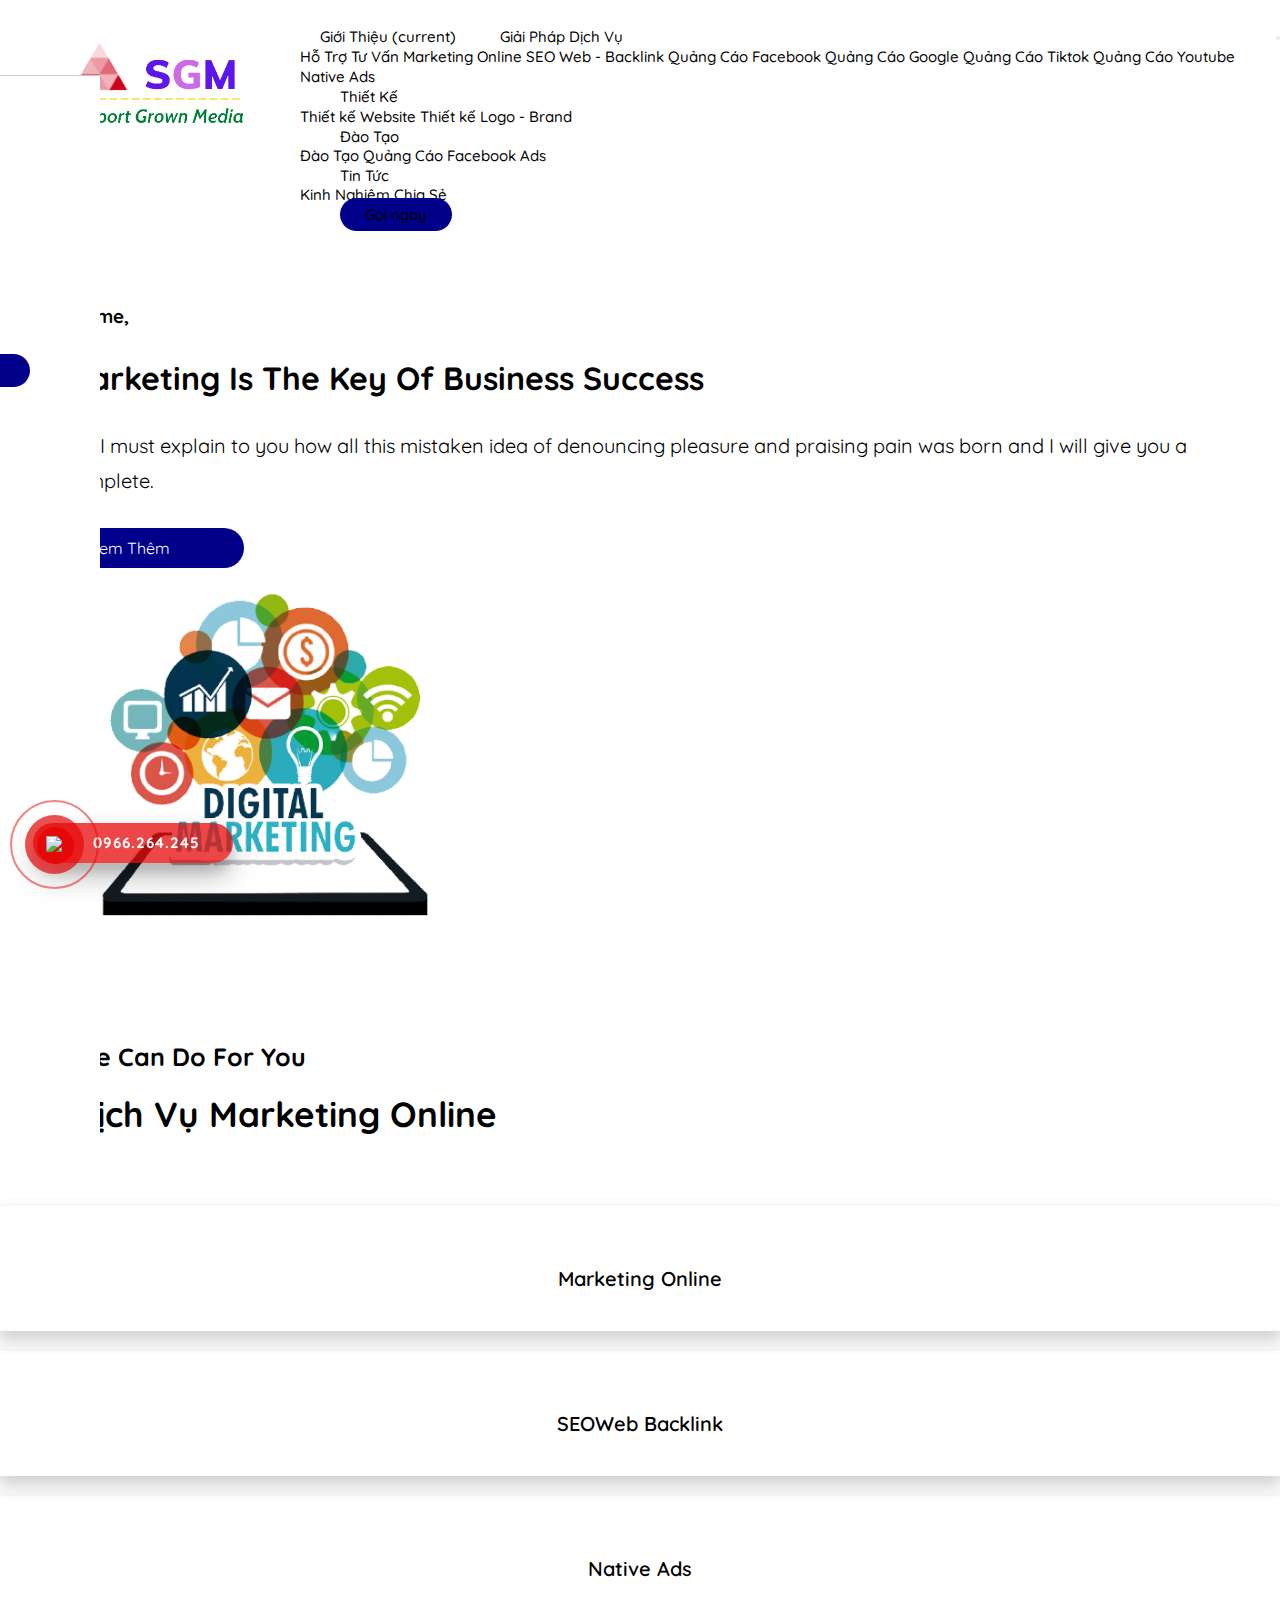
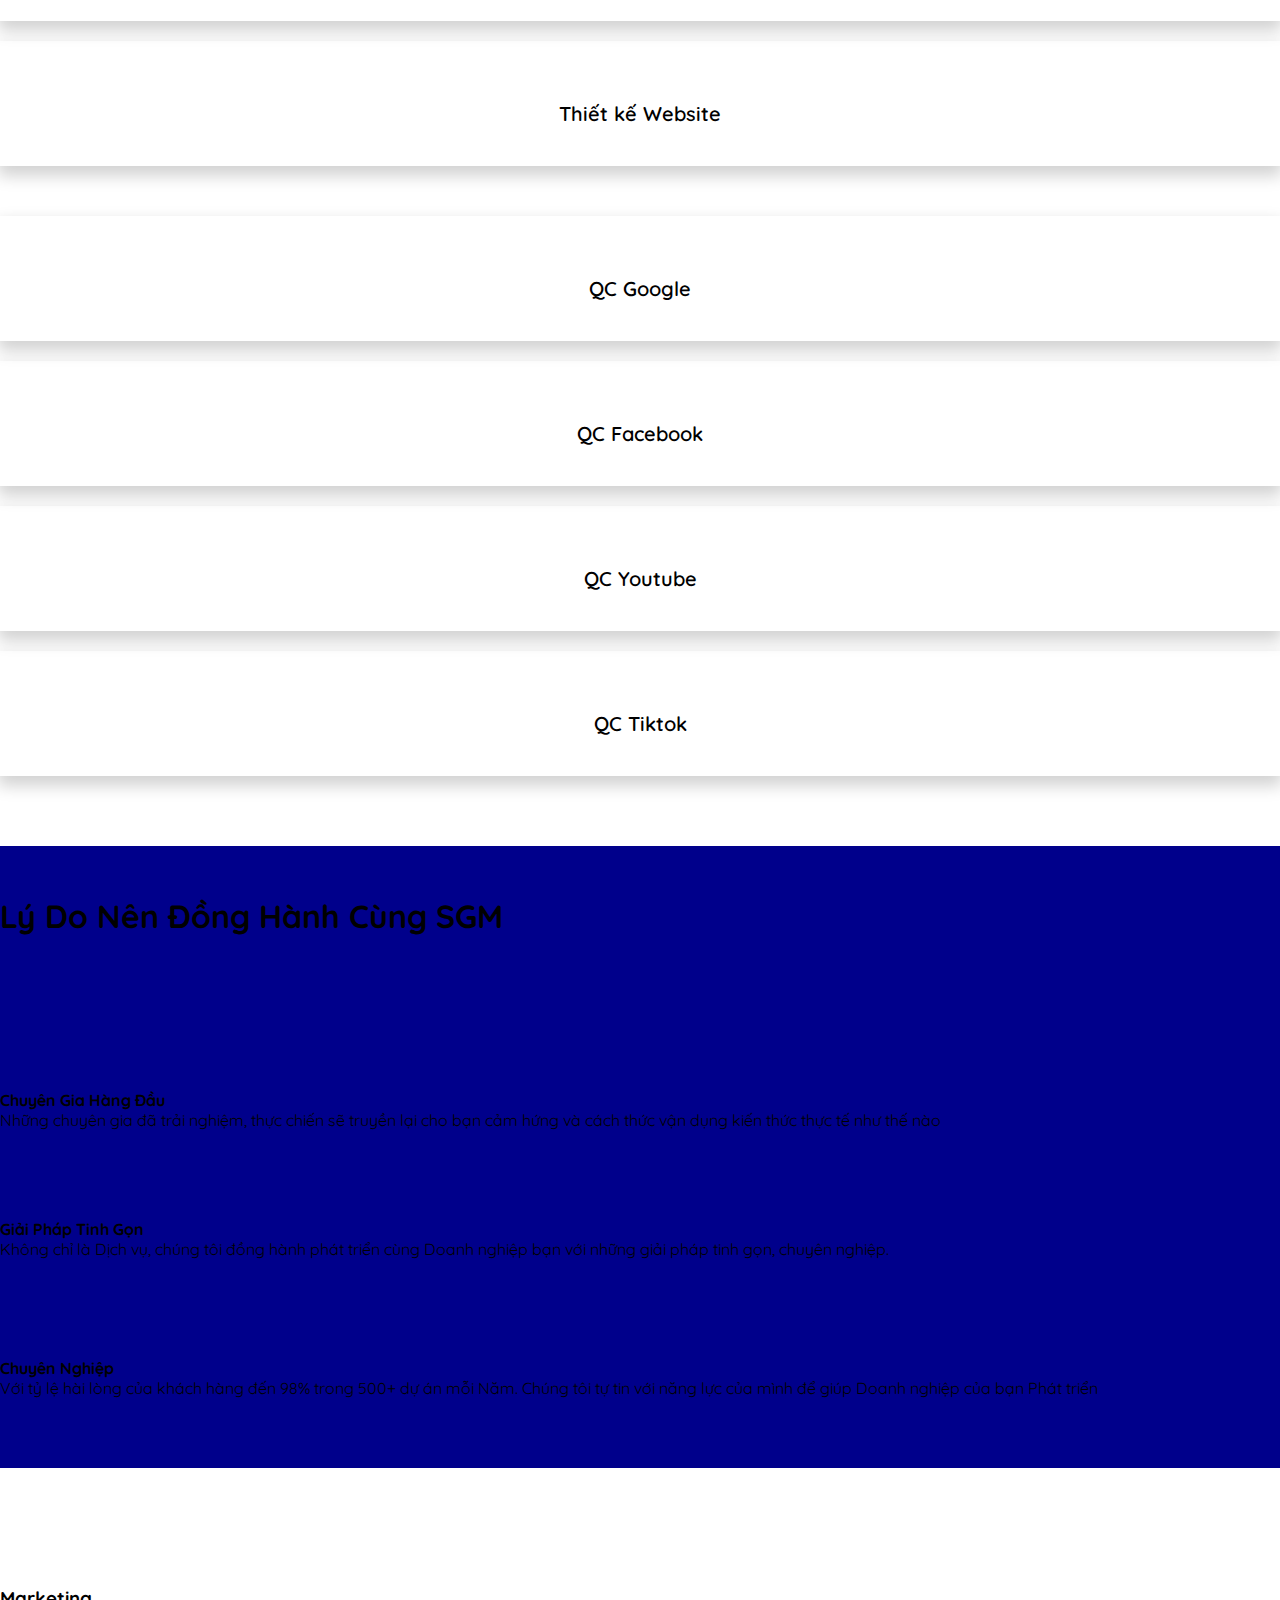
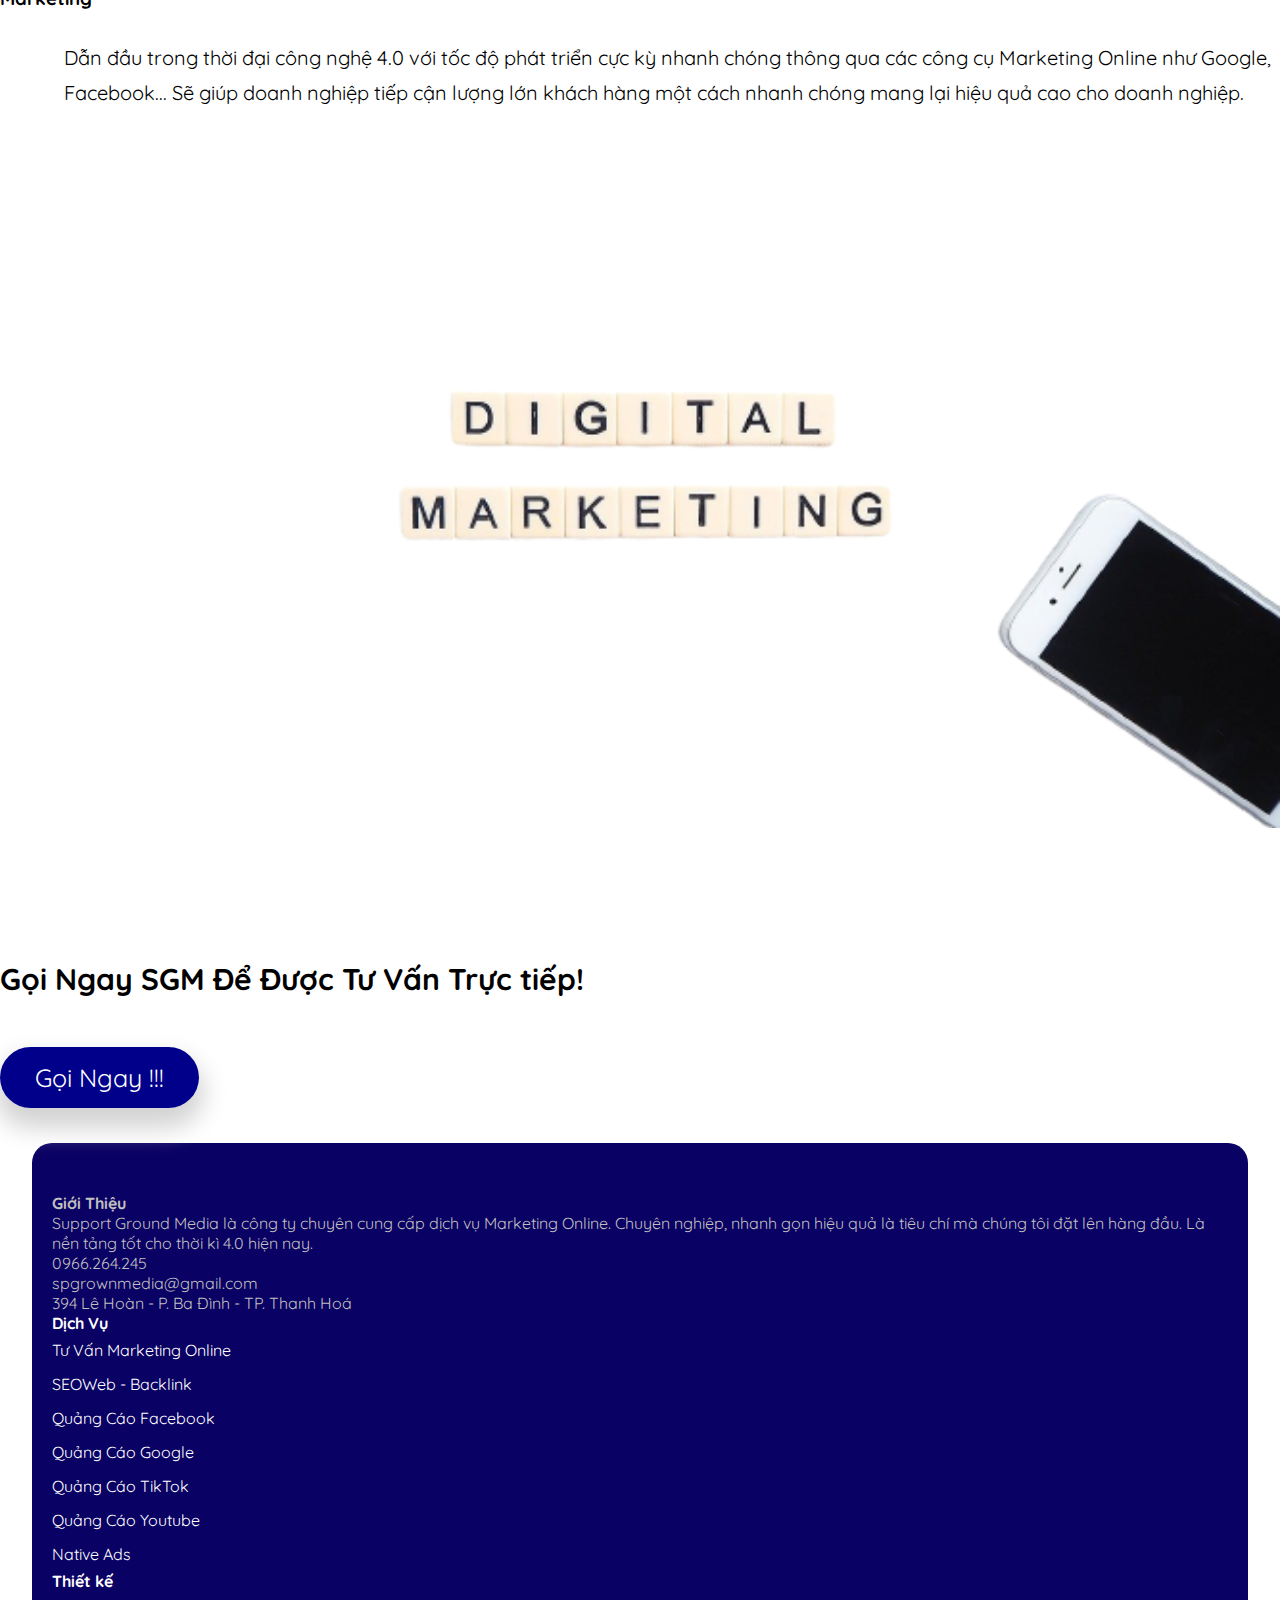
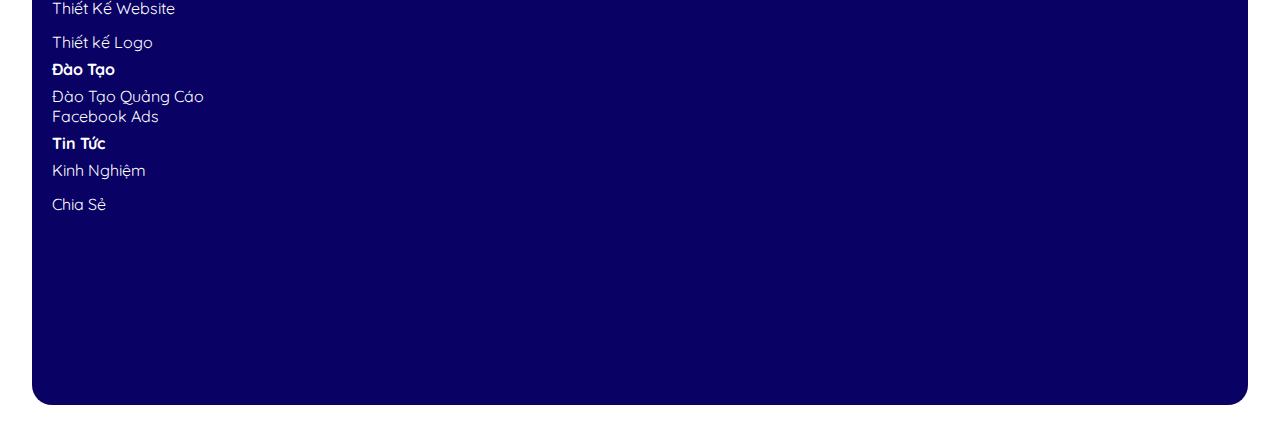
==== index.html @ 6cb0e0cf "done featur/trang chu + responsive" ====
<!DOCTYPE html>
<html lang="en">
  <head>
    <meta charset="UTF-8" />
    <link rel="icon" href="./imgs/SGM-removebg-preview.png" />
    <meta http-equiv="X-UA-Compatible" content="IE=edge" />
    <meta name="viewport" content="width=device-width, initial-scale=1.0" />
    <link rel="preconnect" href="https://fonts.googleapis.com" />
    <link rel="preconnect" href="https://fonts.gstatic.com" crossorigin />
    <link
      href="https://fonts.googleapis.com/css2?family=Quicksand:wght@300;400;500;600;700&display=swap"
      rel="stylesheet"
    />
    <link
      rel="stylesheet"
      href="https://cdnjs.cloudflare.com/ajax/libs/font-awesome/5.15.3/css/all.min.css"
      integrity="sha512-iBBXm8fW90+nuLcSKlbmrPcLa0OT92xO1BIsZ+ywDWZCvqsWgccV3gFoRBv0z+8dLJgyAHIhR35VZc2oM/gI1w=="
      crossorigin="anonymous"
      referrerpolicy="no-referrer"
    />
    <link
      rel="stylesheet"
      href="https://cdn.jsdelivr.net/npm/bootstrap@4.6.0/dist/css/bootstrap.min.css"
      integrity="sha384-B0vP5xmATw1+K9KRQjQERJvTumQW0nPEzvF6L/Z6nronJ3oUOFUFpCjEUQouq2+l"
      crossorigin="anonymous"
    />
    <link rel="stylesheet" href="./css/style.css" />
    <link rel="stylesheet" href="./css/hotline.css">
    <title>
      Công ty Support Ground Media -Chuyên cung cấp các dịch vụ về marketing
      online
    </title>
  </head>
  <body>
    <header>
      <nav class="navbar navbar-expand-md" style="color: black">
        <a class="navbar-brand brandLogo" href="#">
          <img style="width: 60%" src="./imgs/SGM-removebg-preview.png" alt />
        </a>
        <button
          class="navbar-toggler"
          type="button"
          data-toggle="collapse"
          data-target="#collapsibleNavId"
          aria-controls="collapsibleNavId"
          aria-expanded="false"
          aria-label="Toggle navigation"
        >
          <span class="navbar-toggler-icon toggle" onclick="toggleMenu()"></span>
        </button>
        <div class="collapse navbar-collapse" id="collapsibleNavId">
          <ul class="navbar-nav mr-auto mt-2 mt-lg-0  header__nav">
            <li class="nav-item active">
              <a class="nav-link aNav" href="#">
                Giới Thiệu <span class="sr-only">(current)</span>
              </a>
            </li>
            <li class="nav-item dropdown">
              <a
                class="nav-link dropdown-toggle aNav"
                href="#"
                id="dropdownId"
                data-toggle="dropdown"
                aria-haspopup="true"
                aria-expanded="false"
              >
                Giải Pháp Dịch Vụ
              </a>
              <div class="dropdown-menu bg-light" aria-labelledby="dropdownId">
                <a class="dropdown-item aNav" href="#">
                  Hỗ Trợ Tư Vấn Marketing Online
                </a>
                <a class="dropdown-item aNav" href="#"> SEO Web - Backlink </a>
                <a class="dropdown-item aNav" href="#"> Quảng Cáo Facebook </a>
                <a class="dropdown-item aNav" href="#"> Quảng Cáo Google </a>
                <a class="dropdown-item aNav" href="#"> Quảng Cáo Tiktok </a>
                <a class="dropdown-item aNav" href="#"> Quảng Cáo Youtube </a>
                <a class="dropdown-item aNav" href="#"> Native Ads </a>
              </div>
            </li>
            <li class="nav-item dropdown">
              <a
                class="nav-link dropdown-toggle aNav"
                href="#"
                id="dropdownId"
                data-toggle="dropdown"
                aria-haspopup="true"
                aria-expanded="false"
              >
                Thiết Kế
              </a>
              <div class="dropdown-menu bg-light" aria-labelledby="dropdownId">
                <a class="dropdown-item aNav" href="#"> Thiết kế Website </a>
                <a class="dropdown-item aNav" href="#">
                  Thiết kế Logo - Brand
                </a>
              </div>
            </li>
            <li class="nav-item dropdown">
              <a
                class="nav-link dropdown-toggle aNav"
                href="#"
                id="dropdownId"
                data-toggle="dropdown"
                aria-haspopup="true"
                aria-expanded="false"
              >
                Đào Tạo
              </a>
              <div
                class="dropdown-menu bg-light aNav"
                aria-labelledby="dropdownId"
              >
                <a class="dropdown-item aNav" href="#">
                  Đào Tạo Quảng Cáo Facebook Ads
                </a>
              </div>
            </li>
            <li class="nav-item dropdown">
              <a
                class="nav-link dropdown-toggle aNav"
                href="#"
                id="dropdownId"
                data-toggle="dropdown"
                aria-haspopup="true"
                aria-expanded="false"
              >
                Tin Tức
              </a>
              <div
                class="dropdown-menu bg-light aNav"
                aria-labelledby="dropdownId"
              >
                <a class="dropdown-item aNav" href="#"> Kinh Nghiệm </a>
                <a class="dropdown-item aNav" href="#"> Chia Sẻ </a>
              </div>
            </li>
            <li class="nav-item nav__call__f">
              <a class="nav__call aNav text-white" href="tel:0966264245"
                ><i class="fa fa-phone"></i> Gọi ngay</a
              >
            </li>
          </ul>

          <ul class="navbar-nav mr-auto mt-2 mt-lg-0 menu">
            <li class="nav-item active">
              <a class="nav-link aNav" href="#">
                Giới Thiệu <span class="sr-only">(current)</span>
              </a>
            </li>
            <li class="nav-item dropdown">
              <a
                class="nav-link dropdown-toggle aNav"
                href="#"
                id="dropdownId"
                data-toggle="dropdown"
                aria-haspopup="true"
                aria-expanded="false"
              >
                Giải Pháp Dịch Vụ
              </a>
              <div class="dropdown-menu bg-light" aria-labelledby="dropdownId">
                <a class="dropdown-item aNav" href="#">
                  Hỗ Trợ Tư Vấn Marketing Online
                </a>
                <a class="dropdown-item aNav" href="#"> SEO Web - Backlink </a>
                <a class="dropdown-item aNav" href="#"> Quảng Cáo Facebook </a>
                <a class="dropdown-item aNav" href="#"> Quảng Cáo Google </a>
                <a class="dropdown-item aNav" href="#"> Quảng Cáo Tiktok </a>
                <a class="dropdown-item aNav" href="#"> Quảng Cáo Youtube </a>
                <a class="dropdown-item aNav" href="#"> Native Ads </a>
              </div>
            </li>
            <li class="nav-item dropdown">
              <a
                class="nav-link dropdown-toggle aNav"
                href="#"
                id="dropdownId"
                data-toggle="dropdown"
                aria-haspopup="true"
                aria-expanded="false"
              >
                Thiết Kế
              </a>
              <div class="dropdown-menu bg-light" aria-labelledby="dropdownId">
                <a class="dropdown-item aNav" href="#"> Thiết kế Website </a>
                <a class="dropdown-item aNav" href="#">
                  Thiết kế Logo - Brand
                </a>
              </div>
            </li>
            <li class="nav-item dropdown">
              <a
                class="nav-link dropdown-toggle aNav"
                href="#"
                id="dropdownId"
                data-toggle="dropdown"
                aria-haspopup="true"
                aria-expanded="false"
              >
                Đào Tạo
              </a>
              <div
                class="dropdown-menu bg-light aNav"
                aria-labelledby="dropdownId"
              >
                <a class="dropdown-item aNav" href="#">
                  Đào Tạo Quảng Cáo Facebook Ads
                </a>
              </div>
            </li>
            <li class="nav-item dropdown">
              <a
                class="nav-link dropdown-toggle aNav"
                href="#"
                id="dropdownId"
                data-toggle="dropdown"
                aria-haspopup="true"
                aria-expanded="false"
              >
                Tin Tức
              </a>
              <div
                class="dropdown-menu bg-light aNav"
                aria-labelledby="dropdownId"
              >
                <a class="dropdown-item aNav" href="#"> Kinh Nghiệm </a>
                <a class="dropdown-item aNav" href="#"> Chia Sẻ </a>
              </div>
            </li>
            <li class="nav-item nav__call__f">
              <a class="nav__call aNav text-white" href="tel:0966264245"
                ><i class="fa fa-phone"></i> Gọi ngay</a
              >
            </li>
          </ul>
        </div>
      </nav>
    </header>
    <section id="welcome">
      <div style="width: 100%" class="row mt-5 welcome">
        <div class="col-12 col-lg-6 ">
          <h3 style="margin-top: 80px; margin-left: 40px">Welcome,</h3>
          <h1 class="display-4 welcome__bigtext">
            Marketing Is The Key Of Business Success
          </h1>
          <p class="welcome__smalltext">
            But I must explain to you how all this mistaken idea of denouncing
            pleasure and praising pain was born and I will give you a complete.
          </p>
          <a class="welcome__link" href="#reason">Xem Thêm</a>
        </div>
        <div class="col-12 col-lg-6 welcome__img">
          <img src="./imgs/welcome_background.png" alt />
        </div>
      </div>
    </section>
    <div class="text-center">
      <img
        src="https://tigobiz.com/wp-content/uploads/2020/06/Group-4.png"
        alt=""
      />
    </div>
    <section id="marketingonline" class="text-center container">
      <h3>What We Can Do For You</h3>
      <br />
      <h1 class="display-5" style="font-weight: 700">
        Các Dịch Vụ Marketing Online
      </h1>
      <div class="row row__1">
        <div class="col-12 col-md-6 col-lg-3">
          <div class="item__shadow">
            <i class="fa fa-chart-line"></i>
            <a href="">Marketing Online</a>
          </div>
        </div>
        <div class="col-12 col-md-6 col-lg-3">
          <div class="item__shadow">
            <i class="fa fa-user-friends"></i>
            <a href="">SEOWeb Backlink</a>
          </div>
        </div>
        <div class="col-12 col-md-6 col-lg-3">
          <div class="item__shadow">
            <i class="fa fa-ad"></i>
            <a href="">Native Ads</a>
          </div>
        </div>
        <div class="col-12 col-md-6 col-lg-3">
          <div class="item__shadow">
            <i class="fa fa-draw-polygon"></i>
            <a href="">Thiết kế Website</a>
          </div>
        </div>
      </div>
      <div class="row row__2">
        <div class="col-12 col-md-6 col-lg-3">
          <div class="item__shadow">
            <i class="fab fa-google"></i>
            <a href="">QC Google</a>
          </div>
        </div>
        <div class="col-12 col-md-6 col-lg-3">
          <div class="item__shadow">
            <i class="fab fa-facebook-square"></i>
            <a href="">QC Facebook</a>
          </div>
        </div>
        <div class="col-12 col-md-6 col-lg-3">
          <div class="item__shadow">
            <i class="fab fa-youtube"></i>
            <a href="">QC Youtube</a>
          </div>
        </div>
        <div class="col-12 col-md-6 col-lg-3">
          <div class="item__shadow">
            <i class="fa fa-music"></i>
            <a href="">QC Tiktok</a>
          </div>
        </div>
      </div>
    </section>
    <div>
      <img
        style="transform: rotate(45deg)"
        src="https://tigobiz.com/wp-content/uploads/2020/06/Group-4.png"
        alt=""
      />
    </div>
    <section id="reason" class="text-center">
      <h1
        style="font-weight: 700; padding-top: 50px"
        class="display-5 text-white"
      >
        Lý Do Nên Đồng Hành Cùng SGM
      </h1>
      <div style="padding: 70px 0" class="container">
        <div class="row text-center">
          <div class="col-12 col-md-4">
            <div class="card">
              <img
                style="
                  width: 50%;
                  margin: auto;
                  padding-top: 50px;
                  padding-bottom: 10px;
                "
                class="card-img-top"
                src="https://tigobiz.com/wp-content/uploads/2020/11/switch.svg"
                alt=""
              />
              <div class="card-body">
                <h4 class="card-title">Chuyên Gia Hàng Đầu</h4>
                <p class="card-text" style="padding-bottom: 5px">
                  Những chuyên gia đã trải nghiệm, thực chiến sẽ truyền lại cho
                  bạn cảm hứng và cách thức vận dụng kiến thức thực tế như thế
                  nào
                </p>
              </div>
            </div>
          </div>
          <div class="col-12 col-md-4">
            <div class="card">
              <img
                style="
                  width: 50%;
                  margin: auto;
                  padding-top: 50px;
                  padding-bottom: 10px;
                "
                class="card-img-top w-50"
                src="https://tigobiz.com/wp-content/uploads/2020/11/fingerprints.svg"
                alt=""
              />
              <div class="card-body">
                <h4 class="card-title">Giải Pháp Tinh Gọn</h4>
                <p class="card-text" style="padding-bottom: 25px">
                  Không chỉ là Dịch vụ, chúng tôi đồng hành phát triển cùng
                  Doanh nghiệp bạn với những giải pháp tinh gọn, chuyên nghiệp.
                </p>
              </div>
            </div>
          </div>
          <div class="col-12 col-md-4">
            <div class="card">
              <img
                style="width: 50%; margin: auto; padding-top: 50px"
                class="card-img-top w-50"
                src="https://tigobiz.com/wp-content/uploads/2020/11/touch.svg"
                alt=""
              />
              <div class="card-body">
                <h4 class="card-title">Chuyên Nghiệp</h4>
                <p class="card-text">
                  Với tỷ lệ hài lòng của khách hàng đến 98% trong 500+ dự án mỗi
                  Năm. Chúng tôi tự tin với năng lực của mình để giúp Doanh
                  nghiệp của bạn Phát triển
                </p>
              </div>
            </div>
          </div>
        </div>
      </div>
    </section>

    <section id="takeyour">
      <div class="row w-100">
        <div class="col-12 col-lg-6 text-center" style="padding-top: 3%">
          <h3 style="margin-top: 80px">Marketing</h3>
          <!-- <h1 class="display-4 welcome__bigtext">
            Take Your Business Marketing To The Next
          </h1> -->
          <p class="welcome__smalltext">
            Dẫn đầu trong thời đại công nghệ 4.0 với tốc độ phát triển cực kỳ
            nhanh chóng thông qua các công cụ Marketing Online như Google,
            Facebook... Sẽ giúp doanh nghiệp tiếp cận lượng lớn khách hàng một
            cách nhanh chóng mang lại hiệu quả cao cho doanh nghiệp.
          </p>
          <!-- <a class="welcome__link text-center" href="tel:0966264245">Liên Hệ</a> -->
        </div>

        <div class="col-6 takeyour__img">
          <img
            style="width: 100%"
            src="./imgs/digital-marketing-4297723_1280.jpg"
            alt=""
          />
        </div>
      </div>
    </section>

    <section id="contact" class="text-center w-100">
      <h3 class="display-4" style="font-weight: 700; margin-bottom: 5%">
        Gọi Ngay SGM Để Được Tư Vấn Trực tiếp!
      </h3>

      <a class="contact__link" href="tel:0966264245">Gọi Ngay !!!</a>
    </section>

    <footer>
      <div class="row footer__row">
        <div class="col-12 col-md-4 col-lg-3 footer__row__intrustion">
          <h4 class="text-white">Giới Thiệu</h4>
          <p>
            Support Ground Media là công ty chuyên cung cấp dịch vụ Marketing
            Online. Chuyên nghiệp, nhanh gọn hiệu quả là tiêu chí mà chúng tôi
            đặt lên hàng đầu. Là nền tảng tốt cho thời kì 4.0 hiện nay.
          </p>
          <ul>
            <li>
              <div class="row">
                <div class="col-1"><i class="fa fa-phone"></i></div>
                <div class="col-10">0966.264.245</div>
              </div>
            </li>
            <li>
              <div class="row">
                <div class="col-1"><i class="fa fa-envelope"></i></div>
                <div class="col-10">spgrownmedia@gmail.com</div>
              </div>
            </li>
            <li>
              <div class="row">
                <div class="col-1"><i class="fa fa-map-marker"></i></div>
                <div class="col-10">
                  394 Lê Hoàn - P. Ba Đình - TP. Thanh Hoá
                </div>
              </div>
            </li>
          </ul>
        </div>

        <div class="col-12 col-md-4 col-lg-3 footer__row__service">
          <h4>Dịch Vụ</h4>
          <ul>
            <li>
              <a href="">
                <div class="row">
                  <div class="col-1"><i class="fa fa-check"></i></div>
                  <div class="col-10">Tư Vấn Marketing Online</div>
                </div>
              </a>
            </li>
            <li>
              <a href="">
                <div class="row">
                  <div class="col-1"><i class="fa fa-check"></i></div>
                  <div class="col-10">SEOWeb - Backlink</div>
                </div>
              </a>
            </li>
            <li>
              <a href="">
                <div class="row">
                  <div class="col-1"><i class="fa fa-check"></i></div>
                  <div class="col-10">Quảng Cáo Facebook</div>
                </div>
              </a>
            </li>
            <li>
              <a href="">
                <div class="row">
                  <div class="col-1"><i class="fa fa-check"></i></div>
                  <div class="col-10">Quảng Cáo Google</div>
                </div>
              </a>
            </li>
            <li>
              <a href="">
                <div class="row">
                  <div class="col-1"><i class="fa fa-check"></i></div>
                  <div class="col-10">Quảng Cáo TikTok</div>
                </div>
              </a>
            </li>
            <li>
              <a href="">
                <div class="row">
                  <div class="col-1"><i class="fa fa-check"></i></div>
                  <div class="col-10">Quảng Cáo Youtube</div>
                </div>
              </a>
            </li>
            <li>
              <a href="">
                <div class="row">
                  <div class="col-1"><i class="fa fa-check"></i></div>
                  <div class="col-10">Native Ads</div>
                </div>
              </a>
            </li>
          </ul>
        </div>

        <div class="col-12 col-md-4 col-lg-3 footer__row__service">
          <h4>Thiết kế</h4>
          <ul>
            <li>
              <a href="">
                <div class="row">
                  <div class="col-1"><i class="fa fa-check"></i></div>
                  <div class="col-10">Thiết Kế Website</div>
                </div>
              </a>
            </li>
            <li>
              <a href="">
                <div class="row">
                  <div class="col-1"><i class="fa fa-check"></i></div>
                  <div class="col-10">Thiết kế Logo</div>
                </div>
              </a>
            </li>
          </ul>

          <h4>Đào Tạo</h4>
          <ul>
            <li>
              <a href="">
                <div class="row">
                  <div class="col-1"><i class="fa fa-graduation-cap"></i></i></div>
                  <div class="col-10">Đào Tạo Quảng Cáo<br/> Facebook Ads</div>
                </div>
              </a>
            </li>
          </ul>
          <h4>Tin Tức</h4>
          <ul>
            <li>
              <a href="">
                <div class="row">
                  <div class="col-1"><i class="fa fa-newspaper"></i></i></div>
                  <div class="col-10">Kinh Nghiệm</div>
                </div>
              </a>
            </li>
            <li>
              <a href="">
                <div class="row">
                  <div class="col-1"><i class="fa fa-newspaper"></i></i></div>
                  <div class="col-10">Chia Sẻ</div>
                </div>
              </a>
            </li>
            </ul>
        </div>

        <div class="col-3 map">
          <iframe src="https://www.google.com/maps/embed?pb=!1m18!1m12!1m3!1d3753.9722265589767!2d105.77537851474169!3d19.798774886677332!2m3!1f0!2f0!3f0!3m2!1i1024!2i768!4f13.1!3m3!1m2!1s0x3136f8061792eae1%3A0xd1a418791c7135f7!2zMzk0IMSQxrDhu51uZyBMw6ogSG_DoG4sIFAuIExhbSBTxqFuLCBUaMOgbmggcGjhu5EgVGhhbmggSMOzYSwgVGhhbmggSG_DoSwgVmnhu4d0IE5hbQ!5e0!3m2!1svi!2s!4v1624434730496!5m2!1svi!2s" 
          width="600" height="450" style="border:0;" allowfullscreen="" loading="lazy"></iframe>
        </div>
      </div>
      <div class="hotline-phone-ring-wrap">
        <div class="hotline-phone-ring">
          <div class="hotline-phone-ring-circle"></div>
          <div class="hotline-phone-ring-circle-fill"></div>
          <div class="hotline-phone-ring-img-circle">
          <a href="tel:0987654321" class="pps-btn-img">
            <img src="https://nguyenhung.net/wp-content/uploads/2019/05/icon-call-nh.png" alt="Gọi điện thoại" width="50">
          </a>
          </div>
        </div>
        <div class="hotline-bar">
          <a href="tel:0966264245">
            <span class="text-hotline">0966.264.245</span>
          </a>
        </div>
      </div>
    </footer>
    <div class="backtotop">
      <a href="#" class="cd-top text-replace js-cd-top">
        <i class="fa fa-arrow-up"></i></a>
    </div>


    <script src="./libs/backtotop/js/util.js"></script>
  <script src="./libs/backtotop/js/main.js"></script>
    <script
      src="https://code.jquery.com/jquery-3.5.1.slim.min.js"
      integrity="sha384-DfXdz2htPH0lsSSs5nCTpuj/zy4C+OGpamoFVy38MVBnE+IbbVYUew+OrCXaRkfj"
      crossorigin="anonymous"
    ></script>
    <script
      src="https://cdn.jsdelivr.net/npm/bootstrap@4.6.0/dist/js/bootstrap.bundle.min.js"
      integrity="sha384-Piv4xVNRyMGpqkS2by6br4gNJ7DXjqk09RmUpJ8jgGtD7zP9yug3goQfGII0yAns"
      crossorigin="anonymous"
    ></script>

    <script>
      function toggleMenu() {
        var menuToggle = document.querySelector('.toggle');
        var menu = document.querySelector('.menu');
        menuToggle.classList.toggle('active')
        menu.classList.toggle('active')
      }

      function chooseMenu() {
        var menuToggle = document.querySelector('.toggle');
        var menu = document.querySelector('.menu');
        menuToggle.classList.remove('active');
        menu.classList.remove('active');
      }
    </script>
  </body>
</html>
---- css/style.css ----
*{
    margin: 0;
    padding: 0;
    font-family: 'Quicksand', sans-serif;
}

html{
    scroll-behavior: smooth;
}

.aNav{
    text-decoration: none;
    color: black;
    font-size: 18px;
    font-weight: 500;
}

.aNav:hover{
    color: black;
    background-color: rgba(211, 211, 211, 0.11);
    border-radius: 10%;
}

.navbar{
    position: relative;
}

.brandLogo{
    position: absolute;
    left: 5%;
}

nav{
    margin-top: 2%;
}
.nav-item{
    margin: 0 20px;
}

.collapse {
    margin-left: 32%;
}

.dropdown-item{
    font-size: 17px;
}

.nav__call{
    text-decoration: none!important;
    color: white;
    background-color: darkblue;
    display: block;
    width: 100%;
    padding: 7px 25px;
    border-radius: 40px!important;
    transition: .5s!important;
}

.nav__call__f{
    display: flex;
    align-items: center;
    margin-left: 40px;
}

.nav__call:hover{
    transition: .5s!important;
    text-decoration: none!important;
    color: white;
    box-shadow: 0px 10px 50px 0px darkblue!important;
    background-color: #ff4081;
}

.navbar-toggler{
    position: absolute;
    right: 0;
    top: 10px;
}

.navbar .toggle{
    width: 40px;
    height: 40px;
    background: url(../imgs/menu.png);
    background-position: center;
    background-repeat: no-repeat;
    background-size: 30px;
    cursor: pointer;
    background-color: rgba(0, 0, 0, 0.483);
}

.navbar .toggle.active{
    width: 40px;
    height: 40px;
    background: url(../imgs/close.png);
    background-position: center;
    background-repeat: no-repeat;
    background-size: 30px;
    cursor: pointer;
    background-color: rgba(0, 0, 0, 0.483);
}

.welcome{
    margin: 0;
    margin-top: 80px!important;
}

.welcome__bigtext{
    font-weight: 700!important;
    margin-left: 5%;
    margin-top: 30px;
}

.welcome__smalltext{
    margin-left: 5%;
    margin-top: 30px;
    font-size: 20px;
    line-height: 35px;
}

.welcome__button{
    margin-left: 5%;
    margin-top: 30px;
    font-size: 20px;
    background-color: darkblue;
    color: white;
    width: 200px;
    height: 60px;
    border-radius: 20px;
    border: none;
    box-shadow: 0px 10px 50px 0px gray  !important;
}

.welcome__link{
    text-decoration: none!important;
    color: white;
    background-color: darkblue;
    display: block;
    width: 18%;
    padding: 10px 25px;
    border-radius: 40px!important;
    transition: .5s!important;
    margin-left: 5%;
    margin-top: 30px;
}


.welcome__link:hover{
    transition: .5s!important;
    text-decoration: none!important;
    color: white;
    box-shadow: 0px 10px 50px 0px darkblue!important;
    background-color: #ff4081;
}

#marketingonline{
    margin-top: 5%;
    width: 100%;
}

#marketingonline .col-lg-3{
    text-align: center;
}

#marketingonline .col-lg-3 a{
    display: block;
    margin-top: 20px;
    font-size: 20px;
    font-weight: 600;
    text-decoration: none;
    color: black;
}

#marketingonline .row__1{
    margin-top: 70px;
    margin-bottom: 50px;
    width: 100%;
}

#marketingonline .row__2{
    width: 100%;
    margin-bottom: 50px;
}

#marketingonline .col-lg-3 .item__shadow{
    box-shadow: 0px 8px 15px 2px lightgray;
    padding: 40px;
    transition: .5s;
}

#marketingonline .col-lg-3:hover .item__shadow{
    box-shadow: 0px 10px 25px 5px gray!important;
}

#marketingonline .fa-chart-line{
    color:  rgba(255, 0, 0, 0.598);
    text-align: center;
    background-color: rgba(255, 0, 0, 0.081);
    width: 55px;
    height: 55px;
    line-height: 55px;
    border-radius: 10px;
    margin: 0;
    font-size: 25px;
    transition: .5s;
}

#marketingonline .col-lg-3:hover .fa-chart-line{
    background-color: rgba(255, 0, 0, 0.598);
    color: white;
}


#marketingonline .fa-user-friends{
    color:  rgba(128, 0, 128, 0.598);
    text-align: center;
    background-color: rgba(128, 0, 128, 0.17);
    width: 55px;
    height: 55px;
    line-height: 55px;
    border-radius: 10px;
    margin: 0;
    font-size: 25px;
    transition: .5s;
}

#marketingonline .col-lg-3:hover .fa-user-friends{
    background-color: rgba(128, 0, 128, 0.598);
    color: white;
}


#marketingonline .fa-ad{
    color: #ffc107ad;
    text-align: center;
    background-color: #ffc10736;
    width: 55px;
    height: 55px;
    line-height: 55px;
    border-radius: 10px;
    margin: 0;
    font-size: 25px;
    transition: .5s;
}

#marketingonline .col-lg-3:hover .fa-ad{
    background-color: #ffc107ad;
    color: white;
}

#marketingonline .fa-draw-polygon{
    color: orange;
    text-align: center;
    background-color: rgba(255, 166, 0, 0.197);
    width: 55px;
    height: 55px;
    line-height: 55px;
    border-radius: 10px;
    margin: 0;
    font-size: 25px;
    transition: .5s;
}

#marketingonline .col-lg-3:hover .fa-draw-polygon{
    background-color: orange;
    color: white;
}

#marketingonline .fa-google{
    color: green;
    text-align: center;
    background-color: rgba(0, 128, 0, 0.272);
    width: 55px;
    height: 55px;
    line-height: 55px;
    border-radius: 10px;
    margin: 0;
    font-size: 25px;
    transition: .5s;
}

#marketingonline .col-lg-3:hover .fa-google{
    background-color: green;
    color: white;
}


#marketingonline .fa-facebook-square{
    color:  rgba(0, 0, 255, 0.7);
    text-align: center;
    background-color: rgba(0, 0, 255, 0.129);
    width: 55px;
    height: 55px;
    line-height: 55px;
    border-radius: 10px;
    margin: 0;
    font-size: 25px;
    transition: .5s;
}

#marketingonline .col-lg-3:hover .fa-facebook-square{
    background-color: rgba(0, 0, 255, 0.7);
    color: white;
}


#marketingonline .fa-youtube{
    color:  red;
    text-align: center;
    background-color: rgba(255, 0, 0, 0.265);
    width: 55px;
    height: 55px;
    line-height: 55px;
    border-radius: 10px;
    margin: 0;
    font-size: 25px;
    transition: .5s;
}

#marketingonline .col-lg-3:hover .fa-youtube{
    background-color: red;
    color: white;
}


#marketingonline .fa-music{
    color:  black;
    text-align: center;
    background-color: black;
    width: 55px;
    height: 55px;
    line-height: 55px;
    border-radius: 10px;
    margin: 0;
    font-size: 25px;
    transition: .5s;
    color: white;
}

#marketingonline .col-lg-3:hover .fa-music{
    background-color: white;
    color: black;
    border: 1px solid black;
}


/*Ly do*/
#reason{
    background-color: darkblue;
}

#reason .card{
    border-radius: 5%;
}
/**/

#contact{
    padding-top: 10%;
}

#contact .contact__link{
    font-size: 30px;
    text-decoration: none;
    color: white;
    background-color: darkblue;
    padding: 15px 35px;
    border-radius: 50px;
    box-shadow: 0 15px 25px 5px lightgray;
    transition: .5s;
}

#contact .contact__link:hover{
    color: darkblue;
    border: 2px solid darkblue;
    background-color: white;
    box-shadow: 0 15px 25px 15px gray;
}

footer{
    width: 95%;
    margin: auto;
    margin-top: 50px;
    background-color: rgb(9, 1, 99);
    color: white;
    border-radius: 20px;
    margin-bottom: 25px;
}
footer .footer__row{
    padding: 50px 30px 30px 20px;
}

footer li{
    list-style: none;
}

.footer__row__intrustion{
    color: rgb(193, 192, 192);
}

.footer__row__service li{
    padding: 7px 0;
}

.footer__row__service li a{
    text-decoration: none;
    color: white;
    transition: .5s;
}

.footer__row__service li:hover a{
    color: darkgoldenrod;
}

.footer__row__service i{
    color: darkgoldenrod;
}

footer iframe{
    width: 100%;
    height: 80%;
}


.backtotop{
    position: fixed;
    bottom: 20px;
    right: 50px;
  }
  
  .backtotop a{
    opacity: 0;
  }
  
  .backtotop .cd-top--is-visible { 
    visibility: visible;
    opacity: 1;
  }
  
  /* .backtotop .cd-top--fade-out { 
    opacity: .5;
  } */
  
  
  .backtotop a i{
    color: rgb(0 0 0 / 55%);
    font-size: 40px;
    /* border: 1px solid rgba(0, 0, 0, 0.306); */
    background-color: #d3d3d38f;
    width: 50px;
    height: 50px;
    line-height: 50px;
    text-align: center;
    border-radius: 50px;
  }

  @media only screen and (min-width: 279.99px) {
    .header__nav{
        display: none;
    }
    .menu{
        position: fixed;
        top: 75px;
        left: -100%;
        display: block;
        padding: 100px 50px;
        text-align: center;
        width: 100%;
        height: 100vh;
        background: #fff;
        transition: 0.5s;
        z-index: 999;
        border-top: 1px solid rgba(0, 0, 0, 0.2);
    }

    .menu.active{
        left: 0;
    }

    .brandLogo{
        width: 200px;
        padding-top: 50px;
    }

    .collapse {
        margin-left: 150px;
    }

    .aNav{
        text-decoration: none;
        color: black;
        font-size: 12px;
        font-weight: 500;
    }

    .nav-item{
        margin: 0 2px;
    }

    .welcome__link{
        width: 130px;
    }

    .welcome__img img{
        display: none;
        /* width: 450px!important;
        margin-left: 40px; */
    }

    .map{
        display: none;
    }

    .takeyour__img{
        display: none;
    }
    
    #contact h3{
        font-size: 30px;
    }

    #contact .contact__link{
        font-size: 25px;
    }

    #marketingonline h3{
        font-size: 25px;
    }

    #marketingonline h1{
        font-size: 35px;
        font-weight: 700;
    }

    #marketingonline .col-lg-3{
        margin-top: 20px;
    }

    #reason .col-md-4{
        margin-top: 20px;
    }
  }

  @media only screen and (min-width: 499.99px) {
    .header__nav{
        display: none;
    }
    .menu{
        position: fixed;
        top: 75px;
        left: -100%;
        display: block;
        padding: 100px 50px;
        text-align: center;
        width: 100%;
        height: 100vh;
        background: #fff;
        transition: 0.5s;
        z-index: 999;
        border-top: 1px solid rgba(0, 0, 0, 0.2);
    }

    .menu.active{
        left: 0;
    }

    .brandLogo{
        width: 200px;
        padding-top: 50px;
    }

    .collapse {
        margin-left: 150px;
    }

    .aNav{
        text-decoration: none;
        color: black;
        font-size: 12px;
        font-weight: 500;
    }

    .nav-item{
        margin: 0 2px;
    }

    .welcome__link{
        width: 130px;
    }

    .welcome__img img{
        display: block;
        width: 450px!important;
        margin-left: 40px;
    }

    .map{
        display: none;
    }

    .takeyour__img{
        display: none;
    }
    
    #contact h3{
        font-size: 30px;
    }

    #contact .contact__link{
        font-size: 25px;
    }

    #marketingonline h3{
        font-size: 25px;
    }

    #marketingonline h1{
        font-size: 35px;
        font-weight: 700;
    }

    #marketingonline .col-lg-3{
        margin-top: 20px;
    }

    #reason .col-md-4{
        margin-top: 20px;
    }
  }


  @media only screen and (min-width: 759.99px) {
    
    .header__nav{
        display: inline;
        margin: 0!important;
        width: 100%;
    }

    .header__nav li{
        display: inline;
    }

    .header__nav li a{
        display: inline;
    }

    .brandLogo{
        width: 200px;
        padding-top: 0;

    }

    .collapse {
        margin-left: 150px;
    }

    .aNav{
        text-decoration: none;
        color: black;
        font-size: 12px;
        font-weight: 500;
    }

    .nav-item{
        margin: 0 2px;
    }

    .welcome__link{
        width: 130px;
    }

    .welcome__img img{
        display: block;
        width: 530px!important;
        margin-left: 70px;
    }

    .map{
        display: none;
    }

    .takeyour__img{
        display: none;
    }
    
    #contact h3{
        font-size: 30px;
    }

    #contact .contact__link{
        font-size: 25px;
    }

  }

  @media only screen and (min-width: 1200px) {
    .header__nav{
        display: inline;
        margin: 0!important;
        width: 100%;
    }

    .header__nav li{
        display: inline;
    }
    
    .brandLogo{
        width: 300px;
        padding-top: 15px!important;

    }

    .collapse {
        margin-left: 300px;
    }

    .nav-item{
        margin: 0 20px;
    }

    .aNav{
        text-decoration: none;
        color: black;
        font-size: 15px;
        font-weight: 500;
    }

    .welcome__link{
        width: 130px;
    }

    .welcome__img img{
        display: block;
        width: 100%;
        margin-top: 0;
        margin-left: 0;
    }
    .map{
        display: inline;
    }

    .takeyour__img{
        display: inline;
    }

    #contact h3{
        font-size: 30px;
    }

    #contact .contact__link{
        font-size: 25px;
    }

  }
  
  @media only screen and (min-width: 1440px) {
    .header__nav{
        display: inline;
        margin: 0!important;
        width: 100%;
    }

    .header__nav li{
        display: inline;
    }
    
    .brandLogo{
        padding-top: 0;
        width: 400px!important;
    }

    .collapse {
        margin-left: 500px!important;
    }
    .nav-item{
        margin: 0 20px;
    }

    .aNav{
        text-decoration: none;
        color: black;
        font-size: 17px!important;
        font-weight: 500;
    }

    .welcome__link{
        width: 130px;
    }

    .welcome__img{
        width: 100%;
        margin-top: 100px;
        margin-left: 0;
    }

    .map{
        display: inline;
    }

    .takeyour__img{
        display: inline;
    }
    #contact h3{
        font-size: 40px;
    }

    #contact .contact__link{
        font-size: 35px;
    }
  }
---- css/hotline.css ----
.hotline-phone-ring-wrap {
    position: fixed;
    bottom: 0;
    left: 0;
    z-index: 999999;
  }
  .hotline-phone-ring {
    position: relative;
    visibility: visible;
    background-color: transparent;
    width: 110px;
    height: 110px;
    cursor: pointer;
    z-index: 11;
    -webkit-backface-visibility: hidden;
    -webkit-transform: translateZ(0);
    transition: visibility .5s;
    left: 0;
    bottom: 0;
    display: block;
  }
  .hotline-phone-ring-circle {
      width: 85px;
    height: 85px;
    top: 10px;
    left: 10px;
    position: absolute;
    background-color: transparent;
    border-radius: 100%;
    border: 2px solid #e60808;
    -webkit-animation: phonering-alo-circle-anim 1.2s infinite ease-in-out;
    animation: phonering-alo-circle-anim 1.2s infinite ease-in-out;
    transition: all .5s;
    -webkit-transform-origin: 50% 50%;
    -ms-transform-origin: 50% 50%;
    transform-origin: 50% 50%;
    opacity: 0.5;
  }
  .hotline-phone-ring-circle-fill {
      width: 55px;
    height: 55px;
    top: 25px;
    left: 25px;
    position: absolute;
    background-color: rgba(230, 8, 8, 0.7);
    border-radius: 100%;
    border: 2px solid transparent;
    -webkit-animation: phonering-alo-circle-fill-anim 2.3s infinite ease-in-out;
    animation: phonering-alo-circle-fill-anim 2.3s infinite ease-in-out;
    transition: all .5s;
    -webkit-transform-origin: 50% 50%;
    -ms-transform-origin: 50% 50%;
    transform-origin: 50% 50%;
  }
  .hotline-phone-ring-img-circle {
      background-color: #e60808;
      width: 33px;
    height: 33px;
    top: 37px;
    left: 37px;
    position: absolute;
    background-size: 20px;
    border-radius: 100%;
    border: 2px solid transparent;
    -webkit-animation: phonering-alo-circle-img-anim 1s infinite ease-in-out;
    animation: phonering-alo-circle-img-anim 1s infinite ease-in-out;
    -webkit-transform-origin: 50% 50%;
    -ms-transform-origin: 50% 50%;
    transform-origin: 50% 50%;
    display: -webkit-box;
    display: -webkit-flex;
    display: -ms-flexbox;
    display: flex;
    align-items: center;
    justify-content: center;
  }
  .hotline-phone-ring-img-circle .pps-btn-img {
      display: -webkit-box;
    display: -webkit-flex;
    display: -ms-flexbox;
    display: flex;
  }
  .hotline-phone-ring-img-circle .pps-btn-img img {
      width: 20px;
      height: 20px;
  }
  .hotline-bar {
    position: absolute;
    background: rgba(230, 8, 8, 0.75);
    height: 40px;
    width: 180px;
    line-height: 40px;
    border-radius: 3px;
    padding: 0 10px;
    background-size: 100%;
    cursor: pointer;
    transition: all 0.8s;
    -webkit-transition: all 0.8s;
    z-index: 9;
    box-shadow: 0 14px 28px rgba(0, 0, 0, 0.25), 0 10px 10px rgba(0, 0, 0, 0.1);
    border-radius: 50px !important;
    /* width: 175px !important; */
    left: 33px;
    bottom: 37px;
  }
  .hotline-bar > a {
    color: #fff;
    text-decoration: none;
    font-size: 15px;
    font-weight: bold;
    text-indent: 50px;
    display: block;
    letter-spacing: 1px;
    line-height: 40px;
    font-family: Arial;
  }
  .hotline-bar > a:hover,
  .hotline-bar > a:active {
    color: #fff;
  }
  @-webkit-keyframes phonering-alo-circle-anim {
    0% {
      -webkit-transform: rotate(0) scale(0.5) skew(1deg);
      -webkit-opacity: 0.1;
    }
    30% {
      -webkit-transform: rotate(0) scale(0.7) skew(1deg);
      -webkit-opacity: 0.5;
    }
    100% {
      -webkit-transform: rotate(0) scale(1) skew(1deg);
      -webkit-opacity: 0.1;
    }
  }
  @-webkit-keyframes phonering-alo-circle-fill-anim {
    0% {
      -webkit-transform: rotate(0) scale(0.7) skew(1deg);
      opacity: 0.6;
    }
    50% {
      -webkit-transform: rotate(0) scale(1) skew(1deg);
      opacity: 0.6;
    }
    100% {
      -webkit-transform: rotate(0) scale(0.7) skew(1deg);
      opacity: 0.6;
    }
  }
  @-webkit-keyframes phonering-alo-circle-img-anim {
    0% {
      -webkit-transform: rotate(0) scale(1) skew(1deg);
    }
    10% {
      -webkit-transform: rotate(-25deg) scale(1) skew(1deg);
    }
    20% {
      -webkit-transform: rotate(25deg) scale(1) skew(1deg);
    }
    30% {
      -webkit-transform: rotate(-25deg) scale(1) skew(1deg);
    }
    40% {
      -webkit-transform: rotate(25deg) scale(1) skew(1deg);
    }
    50% {
      -webkit-transform: rotate(0) scale(1) skew(1deg);
    }
    100% {
      -webkit-transform: rotate(0) scale(1) skew(1deg);
    }
  }
  @media (max-width: 768px) {
    .hotline-bar {
      display: none;
    }
  }
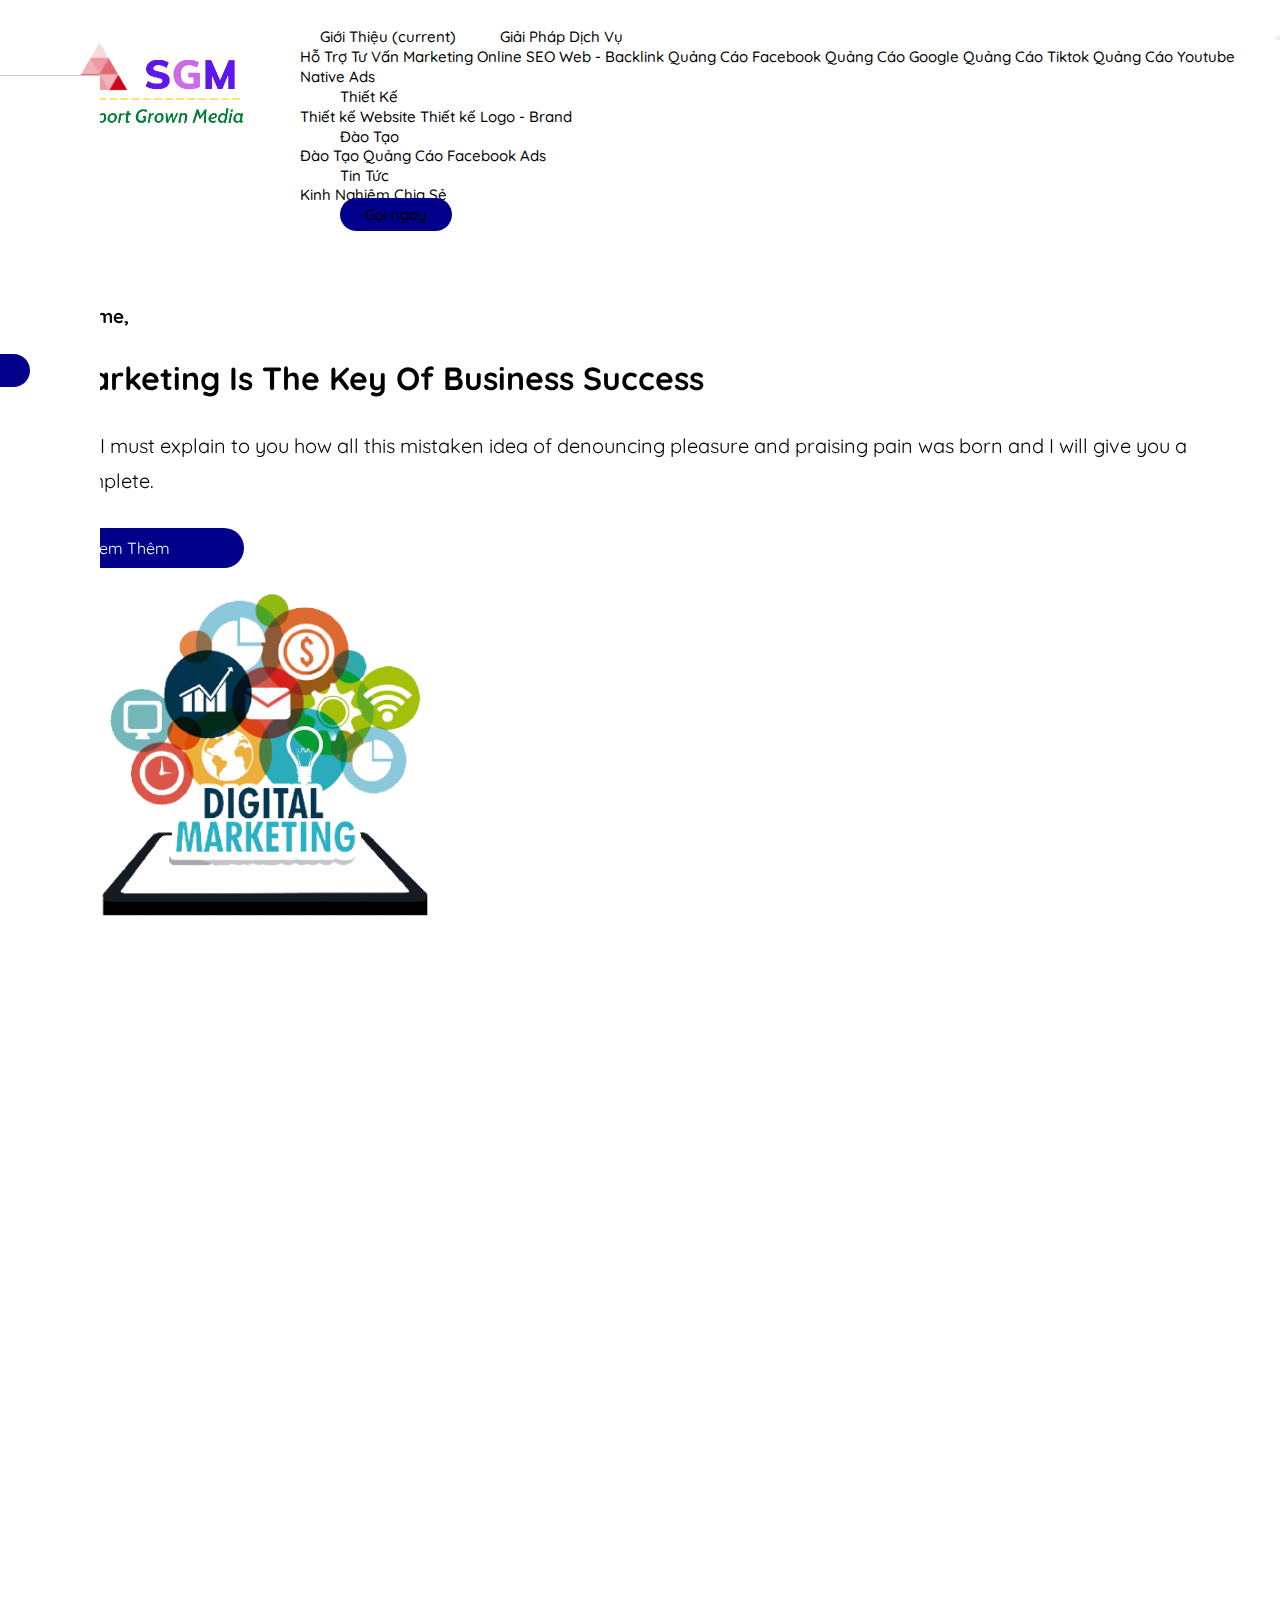
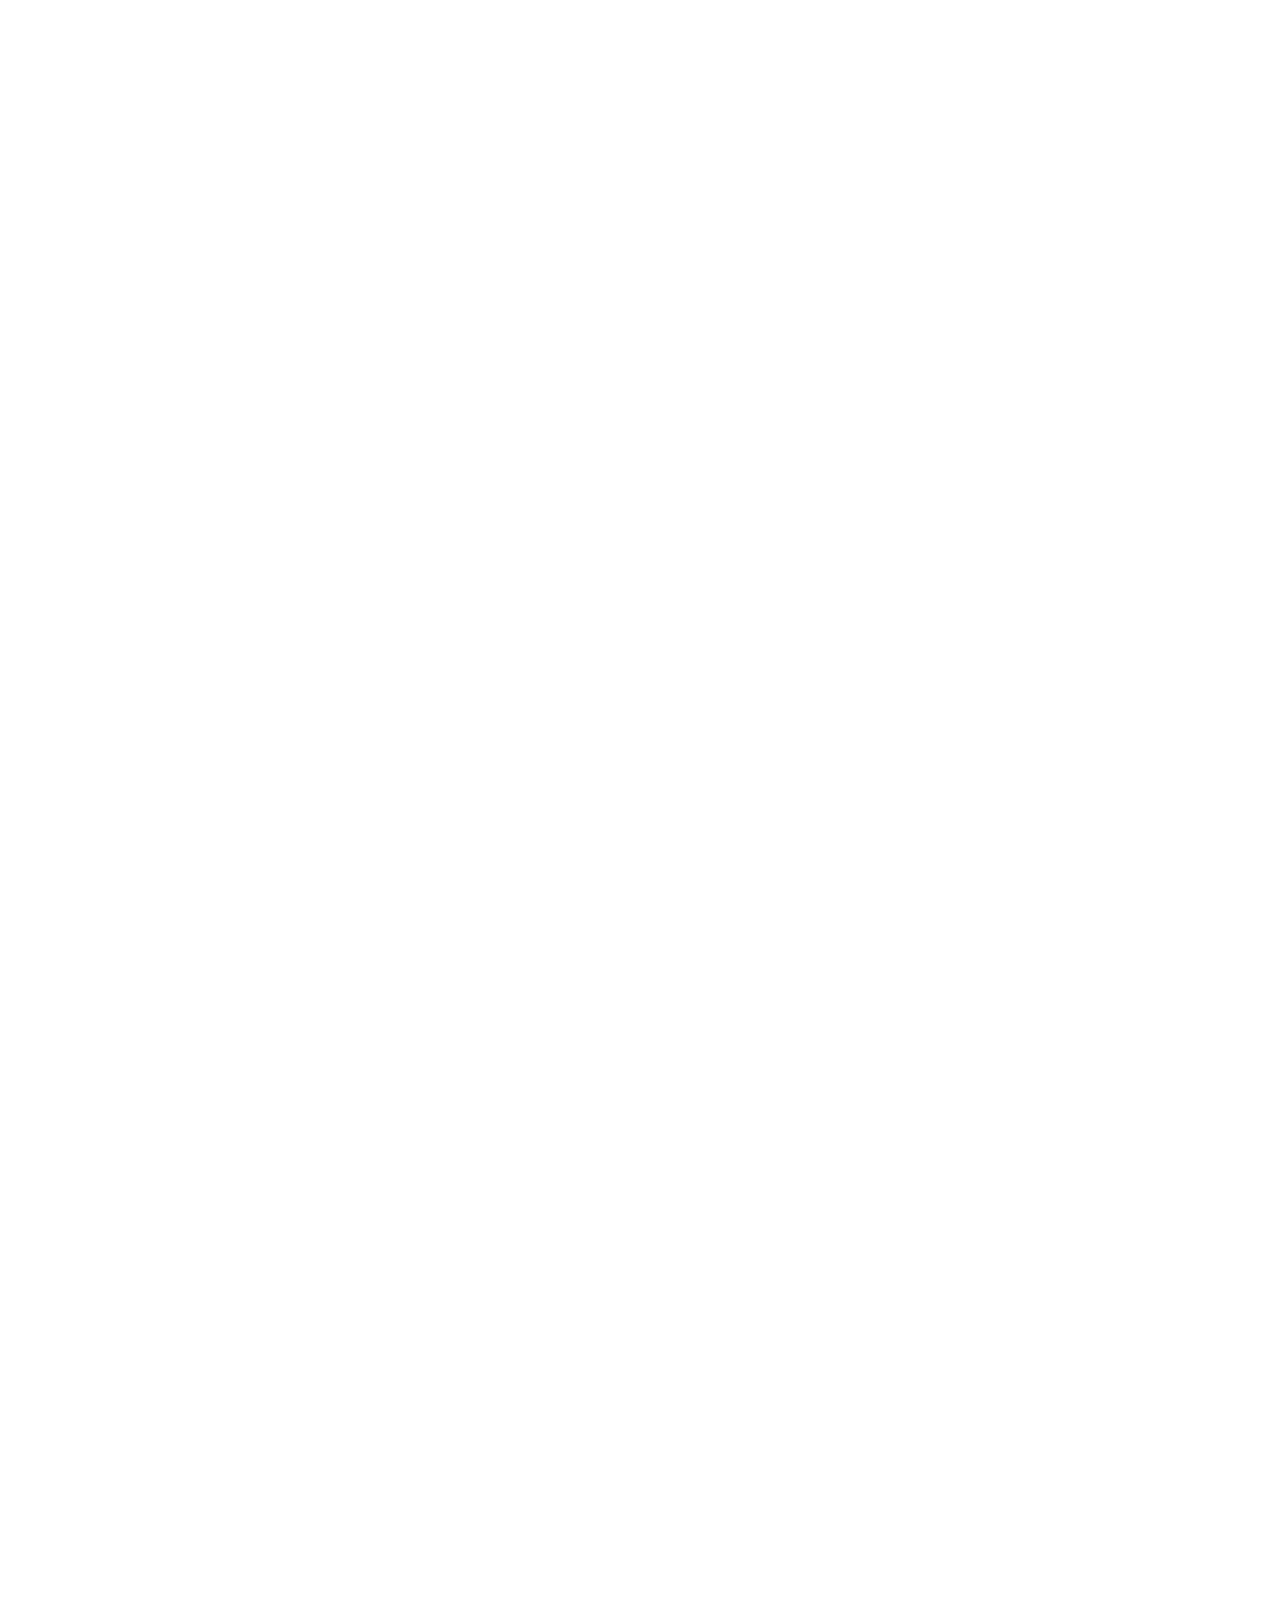
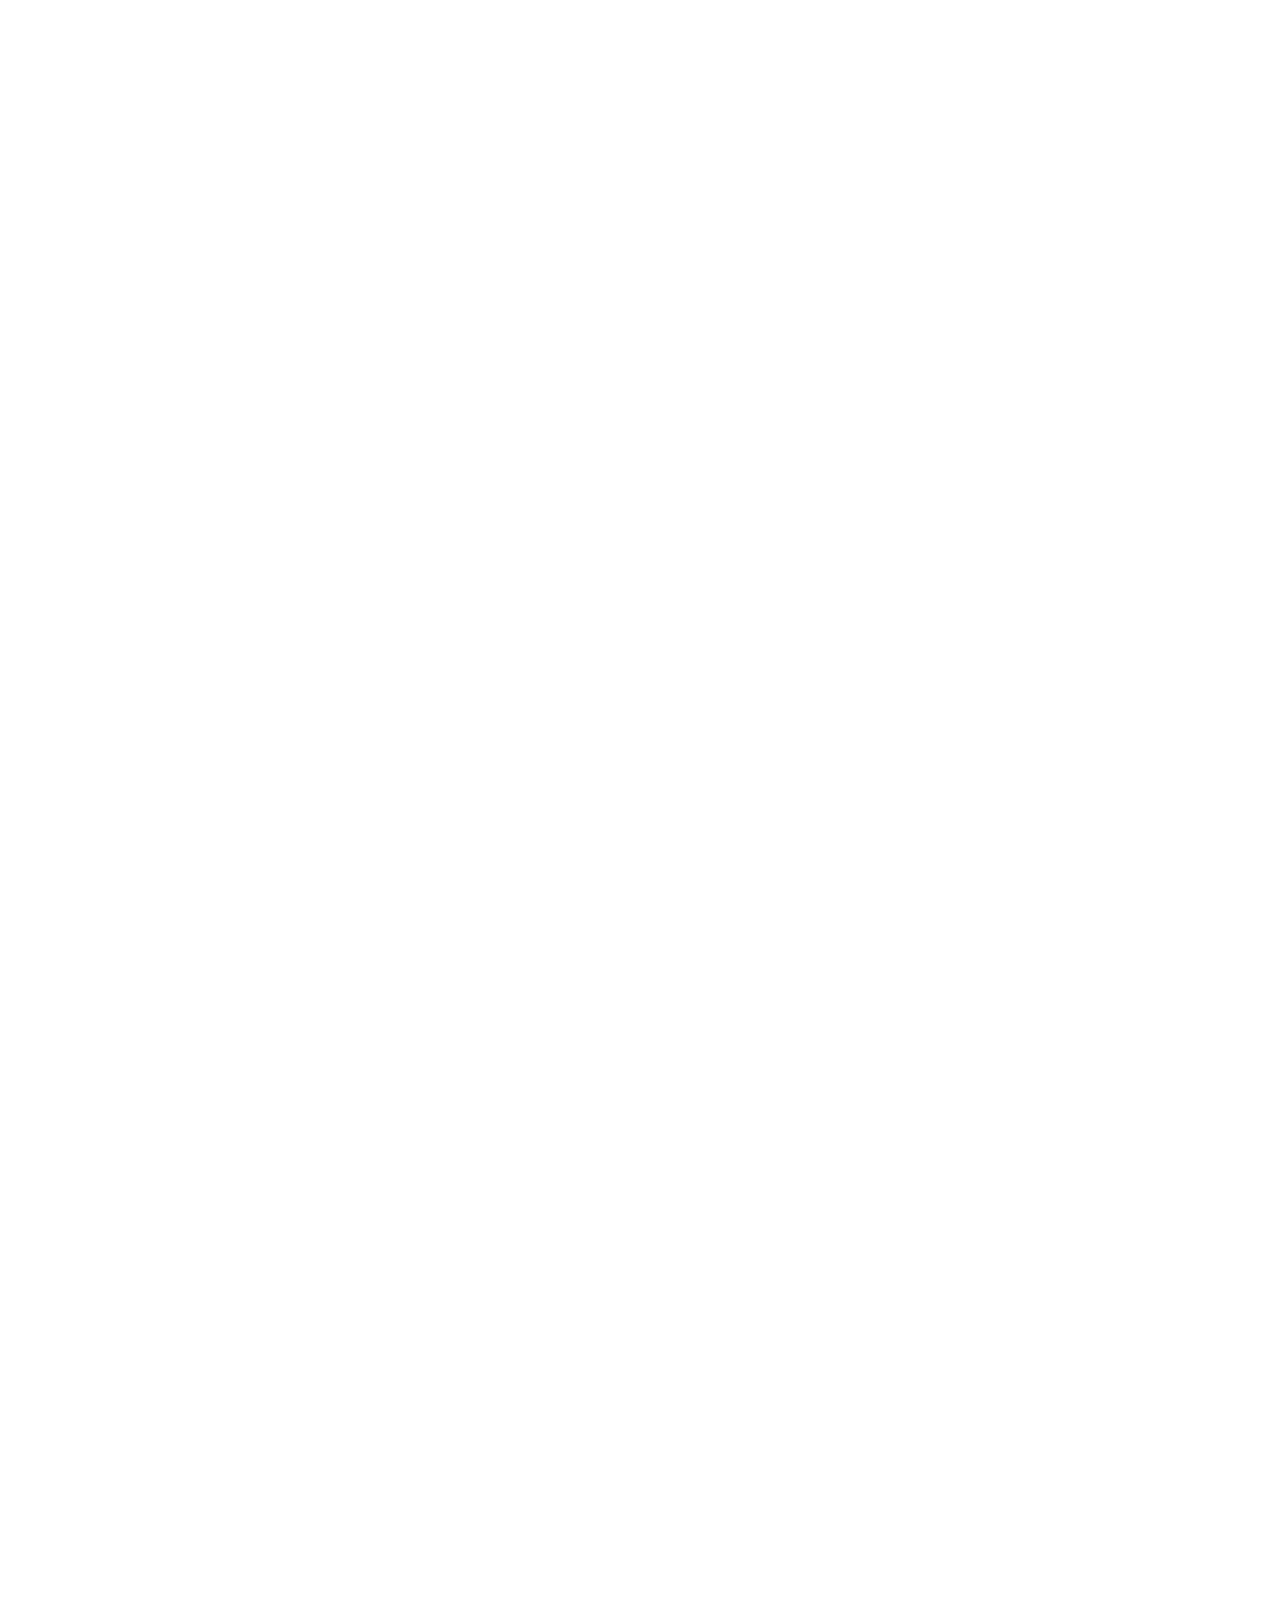
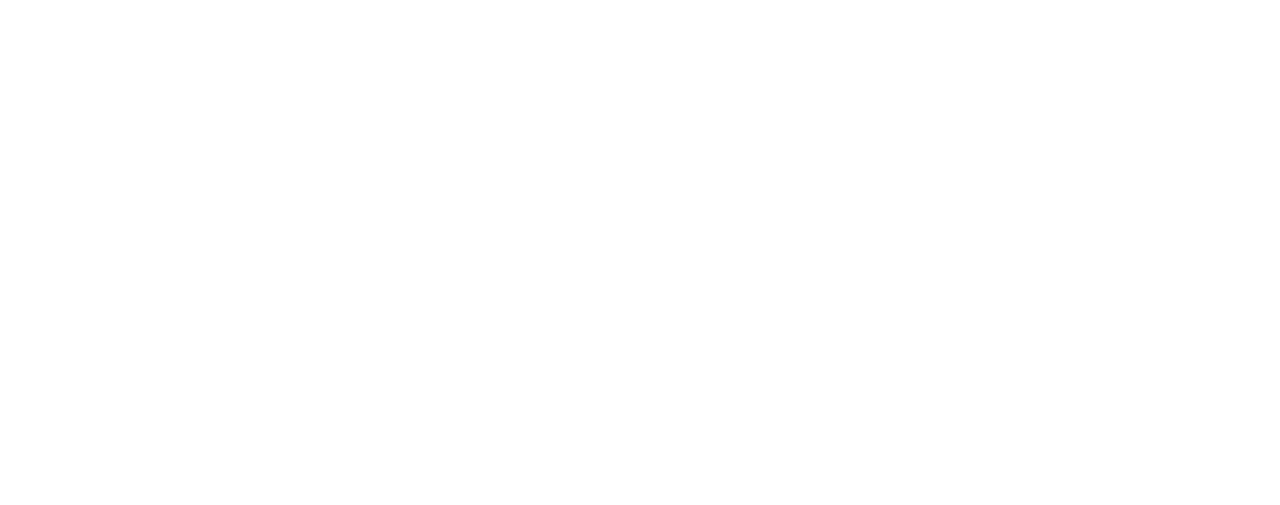
==== commit a5616f4a: "add animate" ====
--- a/index.html
+++ b/index.html
@@ -11,6 +11,7 @@
       href="https://fonts.googleapis.com/css2?family=Quicksand:wght@300;400;500;600;700&display=swap"
       rel="stylesheet"
     />
+    <link rel="stylesheet" href="https://unpkg.com/aos@next/dist/aos.css" />
     <link
       rel="stylesheet"
       href="https://cdnjs.cloudflare.com/ajax/libs/font-awesome/5.15.3/css/all.min.css"
@@ -30,6 +31,8 @@
       Công ty Support Ground Media -Chuyên cung cấp các dịch vụ về marketing
       online
     </title>
+    <!-- <link rel="stylesheet" href="./libs/wow-lib/WOW/css/libs/animate.css"> -->
+    <link rel="stylesheet" href="https://cdnjs.cloudflare.com/ajax/libs/animate.css/4.1.1/animate.min.css" />
   </head>
   <body>
     <header>
@@ -237,7 +240,7 @@
         </div>
       </nav>
     </header>
-    <section id="welcome">
+    <section id="welcome" data-aos="fade-up" data-aos-duration="1500">
       <div style="width: 100%" class="row mt-5 welcome">
         <div class="col-12 col-lg-6 ">
           <h3 style="margin-top: 80px; margin-left: 40px">Welcome,</h3>
@@ -250,25 +253,25 @@
           </p>
           <a class="welcome__link" href="#reason">Xem Thêm</a>
         </div>
-        <div class="col-12 col-lg-6 welcome__img">
+        <div class="col-12 col-lg-6 welcome__img" data-aos="fade-left" data-aos-duration="1500">
           <img src="./imgs/welcome_background.png" alt />
         </div>
       </div>
     </section>
-    <div class="text-center">
+    <div class="text-center"  data-aos="fade-right" data-aos-duration="1500">
       <img
         src="https://tigobiz.com/wp-content/uploads/2020/06/Group-4.png"
-        alt=""
+        alt="..."
       />
     </div>
-    <section id="marketingonline" class="text-center container">
+    <section id="marketingonline" class="text-center container" data-aos="fade-up" data-aos-duration="1500">
       <h3>What We Can Do For You</h3>
       <br />
       <h1 class="display-5" style="font-weight: 700">
         Các Dịch Vụ Marketing Online
       </h1>
-      <div class="row row__1">
-        <div class="col-12 col-md-6 col-lg-3">
+      <div class="row row__1" data-aos="fade-right" data-aos-duration="1500">
+        <div class="col-12 col-md-6 col-lg-3 animate__animated">
           <div class="item__shadow">
             <i class="fa fa-chart-line"></i>
             <a href="">Marketing Online</a>
@@ -282,7 +285,7 @@
         </div>
         <div class="col-12 col-md-6 col-lg-3">
           <div class="item__shadow">
-            <i class="fa fa-ad"></i>
+            <i class="fa fa-audio-description"></i>
             <a href="">Native Ads</a>
           </div>
         </div>
@@ -293,7 +296,7 @@
           </div>
         </div>
       </div>
-      <div class="row row__2">
+      <div class="row row__2 " data-aos="fade-left" data-aos-duration="1500">
         <div class="col-12 col-md-6 col-lg-3">
           <div class="item__shadow">
             <i class="fab fa-google"></i>
@@ -320,14 +323,14 @@
         </div>
       </div>
     </section>
-    <div>
+    <div  data-aos="fade-up" data-aos-duration="1500">
       <img
         style="transform: rotate(45deg)"
         src="https://tigobiz.com/wp-content/uploads/2020/06/Group-4.png"
         alt=""
       />
     </div>
-    <section id="reason" class="text-center">
+    <section id="reason" class="text-center" data-aos="fade-up" data-aos-duration="1500">
       <h1
         style="font-weight: 700; padding-top: 50px"
         class="display-5 text-white"
@@ -336,7 +339,7 @@
       </h1>
       <div style="padding: 70px 0" class="container">
         <div class="row text-center">
-          <div class="col-12 col-md-4">
+          <div class="col-12 col-md-4" data-aos="fade-right" data-aos-duration="1500" data-aos-delay="500">
             <div class="card">
               <img
                 style="
@@ -359,7 +362,7 @@
               </div>
             </div>
           </div>
-          <div class="col-12 col-md-4">
+          <div class="col-12 col-md-4" data-aos="fade-up" data-aos-duration="1500" data-aos-delay="500">
             <div class="card">
               <img
                 style="
@@ -381,7 +384,7 @@
               </div>
             </div>
           </div>
-          <div class="col-12 col-md-4">
+          <div class="col-12 col-md-4" data-aos="fade-left" data-aos-duration="1500" data-aos-delay="500">
             <div class="card">
               <img
                 style="width: 50%; margin: auto; padding-top: 50px"
@@ -403,7 +406,7 @@
       </div>
     </section>
 
-    <section id="takeyour">
+    <section id="takeyour" data-aos="fade-up" data-aos-duration="1500">
       <div class="row w-100">
         <div class="col-12 col-lg-6 text-center" style="padding-top: 3%">
           <h3 style="margin-top: 80px">Marketing</h3>
@@ -429,7 +432,7 @@
       </div>
     </section>
 
-    <section id="contact" class="text-center w-100">
+    <section id="contact" class="text-center w-100" data-aos="fade-up" data-aos-duration="1500">
       <h3 class="display-4" style="font-weight: 700; margin-bottom: 5%">
         Gọi Ngay SGM Để Được Tư Vấn Trực tiếp!
       </h3>
@@ -437,7 +440,7 @@
       <a class="contact__link" href="tel:0966264245">Gọi Ngay !!!</a>
     </section>
 
-    <footer>
+    <footer data-aos="fade-up" data-aos-duration="1500">
       <div class="row footer__row">
         <div class="col-12 col-md-4 col-lg-3 footer__row__intrustion">
           <h4 class="text-white">Giới Thiệu</h4>
@@ -612,7 +615,10 @@
         <i class="fa fa-arrow-up"></i></a>
     </div>
 
-
+    <!-- <script src="./libs/wow-lib/WOW/dist/wow.min.js"></script> -->
+    <!-- <script>
+      new WOW().init();
+      </script> -->
     <script src="./libs/backtotop/js/util.js"></script>
   <script src="./libs/backtotop/js/main.js"></script>
     <script
@@ -626,6 +632,12 @@
       crossorigin="anonymous"
     ></script>
 
+    <script src="https://unpkg.com/aos@next/dist/aos.js"></script>
+    <script>
+      AOS.init({
+        offset: 250 
+      });
+    </script>
     <script>
       function toggleMenu() {
         var menuToggle = document.querySelector('.toggle');
@@ -641,5 +653,6 @@
         menu.classList.remove('active');
       }
     </script>
+  
   </body>
 </html>
--- a/css/style.css
+++ b/css/style.css
@@ -228,7 +228,7 @@
 }
 
 
-#marketingonline .fa-ad{
+#marketingonline .fa-audio-description{
     color: #ffc107ad;
     text-align: center;
     background-color: #ffc10736;
@@ -241,7 +241,7 @@
     transition: .5s;
 }
 
-#marketingonline .col-lg-3:hover .fa-ad{
+#marketingonline .col-lg-3:hover .fa-audio-description{
     background-color: #ffc107ad;
     color: white;
 }
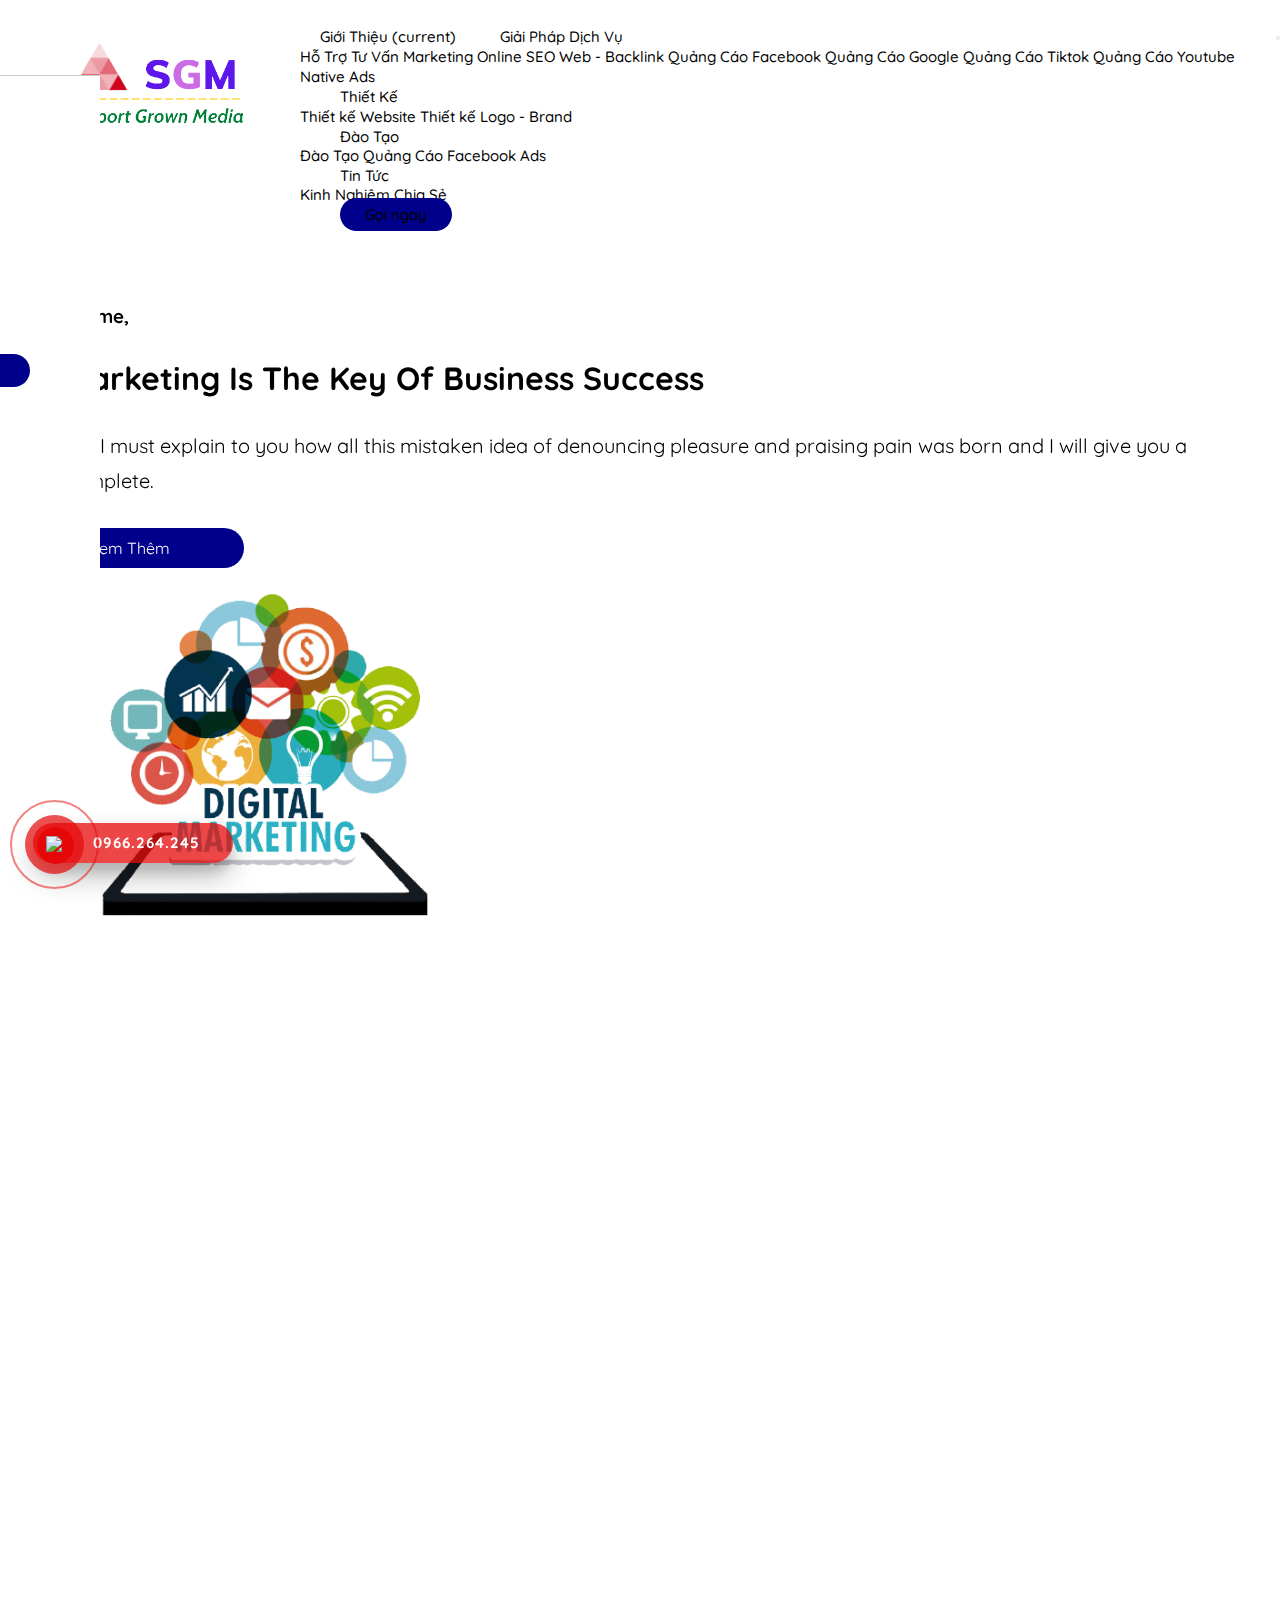
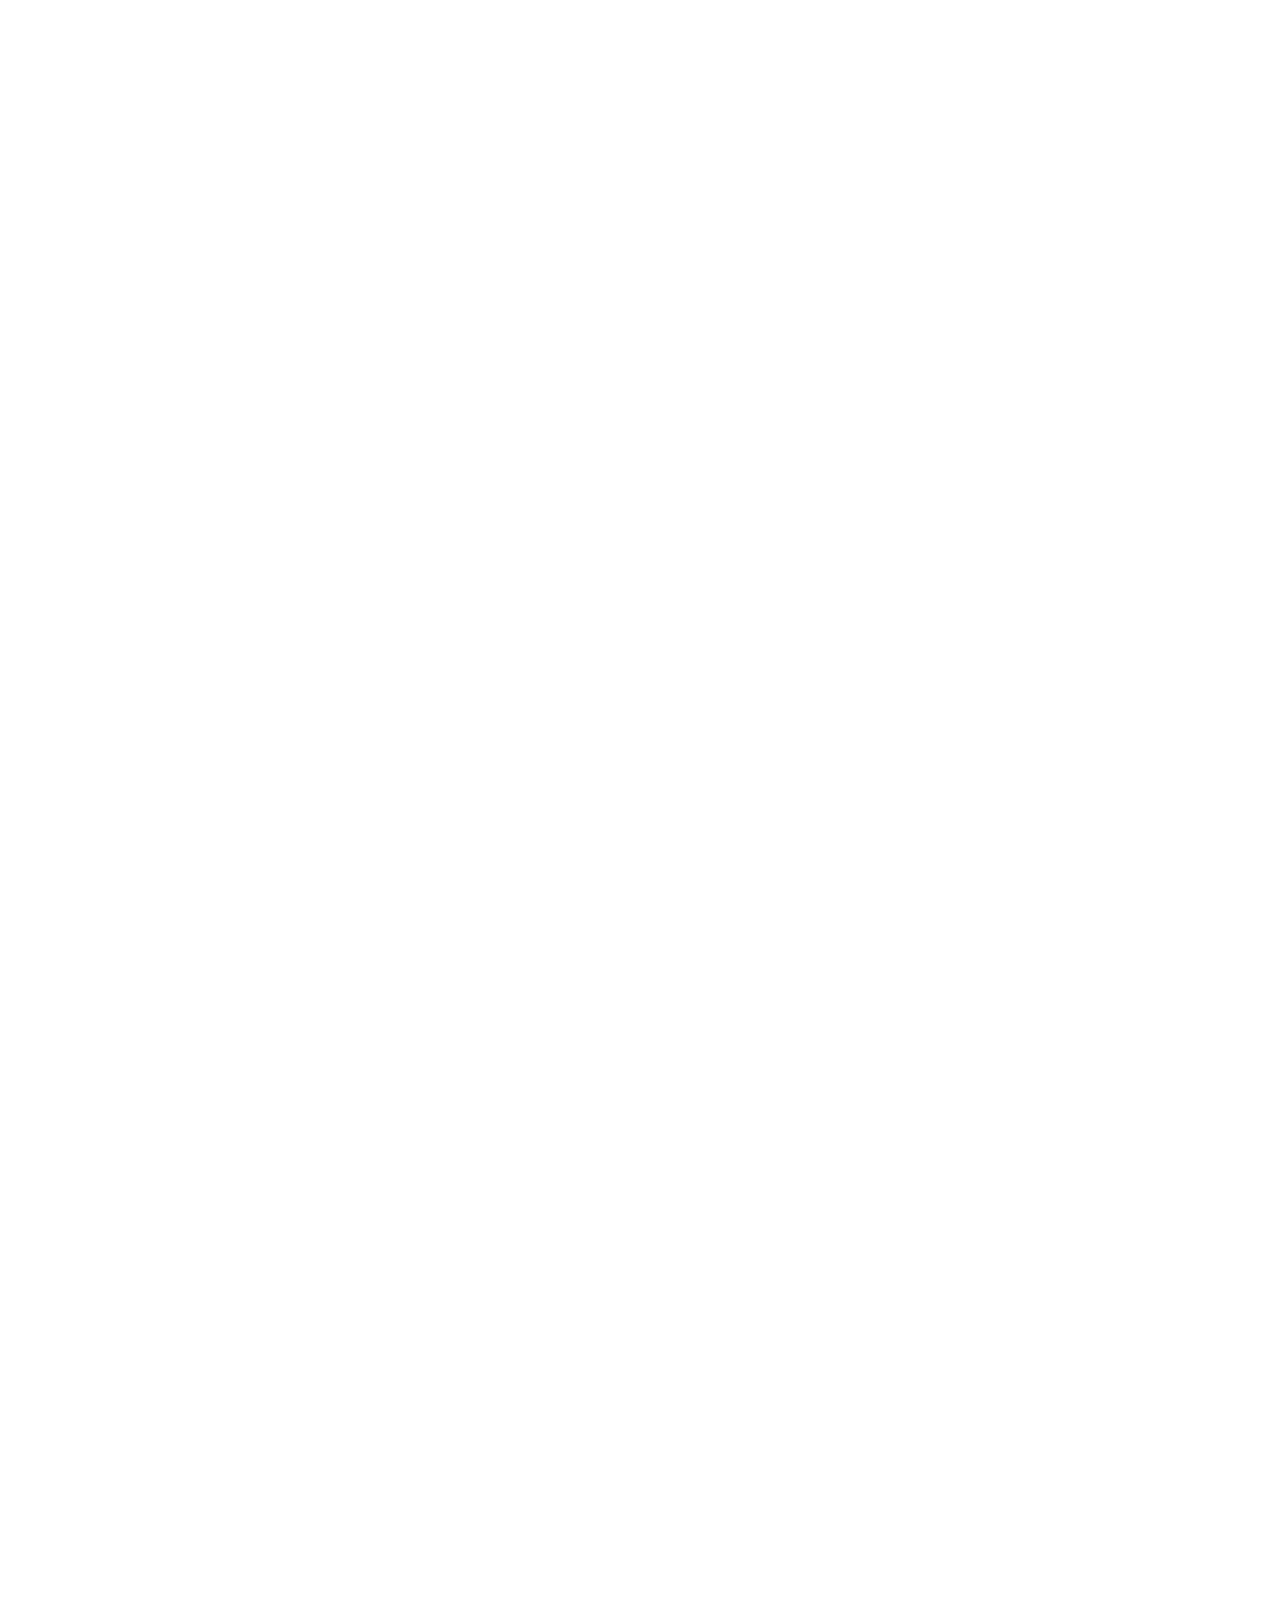
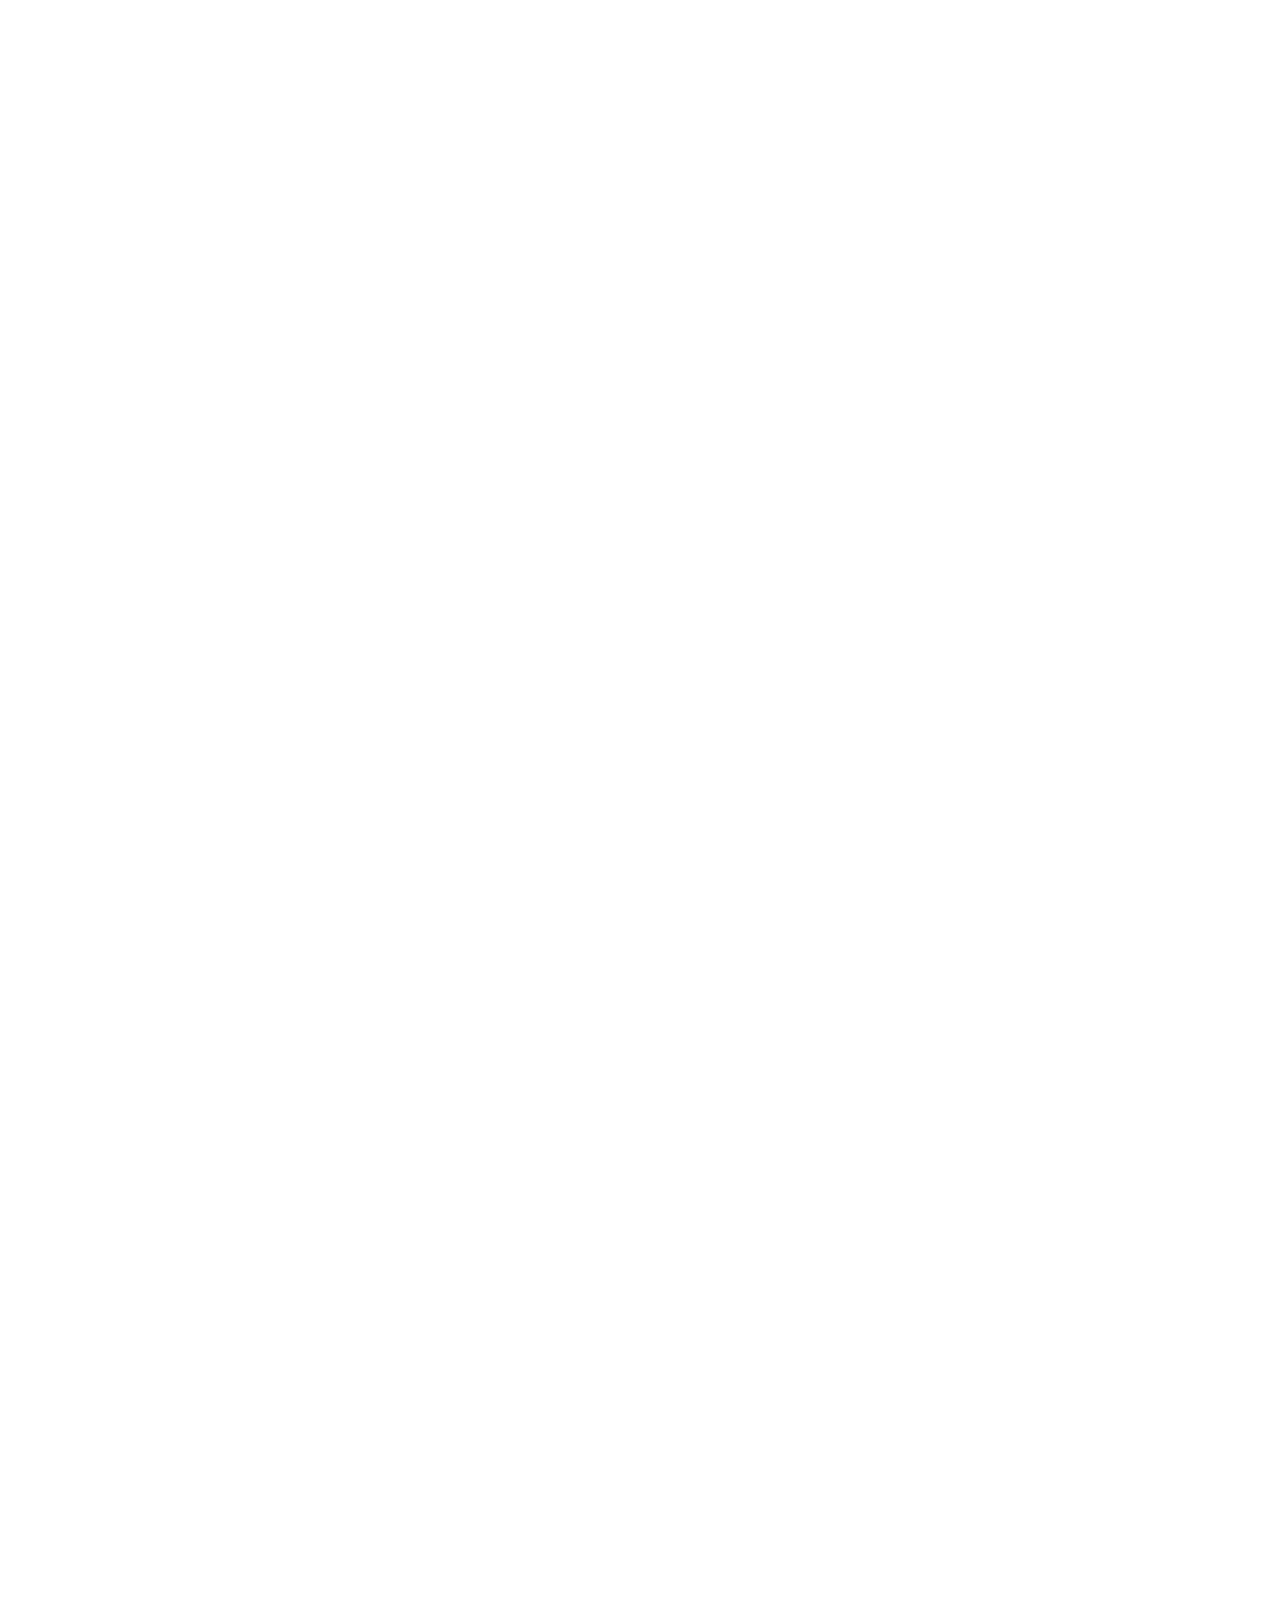
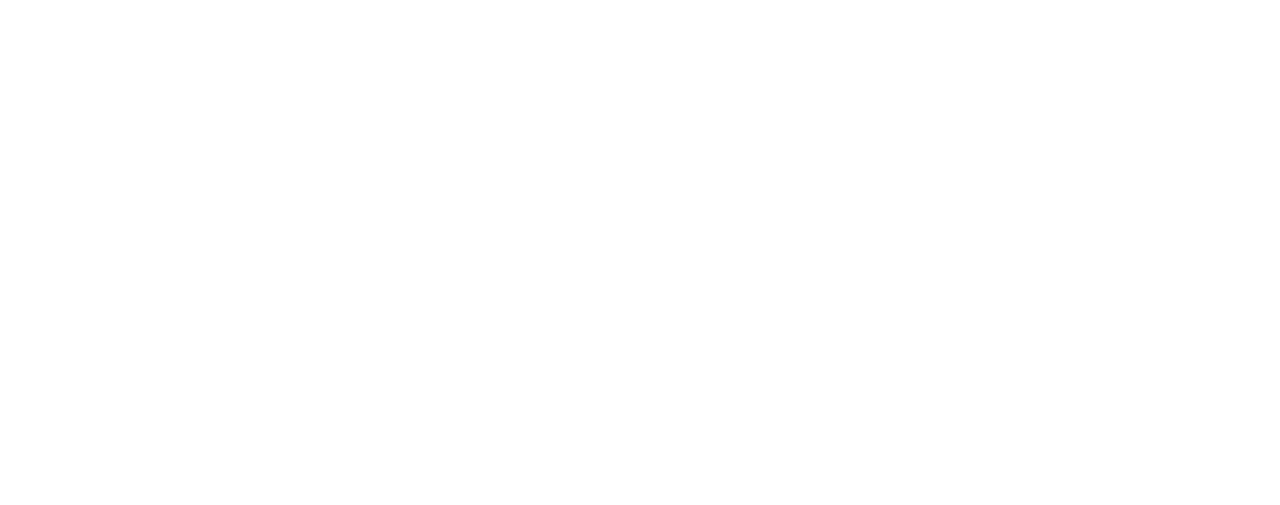
==== commit 000eeb89: "fix phone" ====
--- a/index.html
+++ b/index.html
@@ -240,6 +240,22 @@
         </div>
       </nav>
     </header>
+    <div class="hotline-phone-ring-wrap">
+      <div class="hotline-phone-ring">
+        <div class="hotline-phone-ring-circle"></div>
+        <div class="hotline-phone-ring-circle-fill"></div>
+        <div class="hotline-phone-ring-img-circle">
+        <a href="tel:0987654321" class="pps-btn-img">
+          <img src="https://nguyenhung.net/wp-content/uploads/2019/05/icon-call-nh.png" alt="Gọi điện thoại" width="50">
+        </a>
+        </div>
+      </div>
+      <div class="hotline-bar">
+        <a href="tel:0966264245">
+          <span class="text-hotline">0966.264.245</span>
+        </a>
+      </div>
+    </div>
     <section id="welcome" data-aos="fade-up" data-aos-duration="1500">
       <div style="width: 100%" class="row mt-5 welcome">
         <div class="col-12 col-lg-6 ">
@@ -593,22 +609,7 @@
           width="600" height="450" style="border:0;" allowfullscreen="" loading="lazy"></iframe>
         </div>
       </div>
-      <div class="hotline-phone-ring-wrap">
-        <div class="hotline-phone-ring">
-          <div class="hotline-phone-ring-circle"></div>
-          <div class="hotline-phone-ring-circle-fill"></div>
-          <div class="hotline-phone-ring-img-circle">
-          <a href="tel:0987654321" class="pps-btn-img">
-            <img src="https://nguyenhung.net/wp-content/uploads/2019/05/icon-call-nh.png" alt="Gọi điện thoại" width="50">
-          </a>
-          </div>
-        </div>
-        <div class="hotline-bar">
-          <a href="tel:0966264245">
-            <span class="text-hotline">0966.264.245</span>
-          </a>
-        </div>
-      </div>
+  
     </footer>
     <div class="backtotop">
       <a href="#" class="cd-top text-replace js-cd-top">
